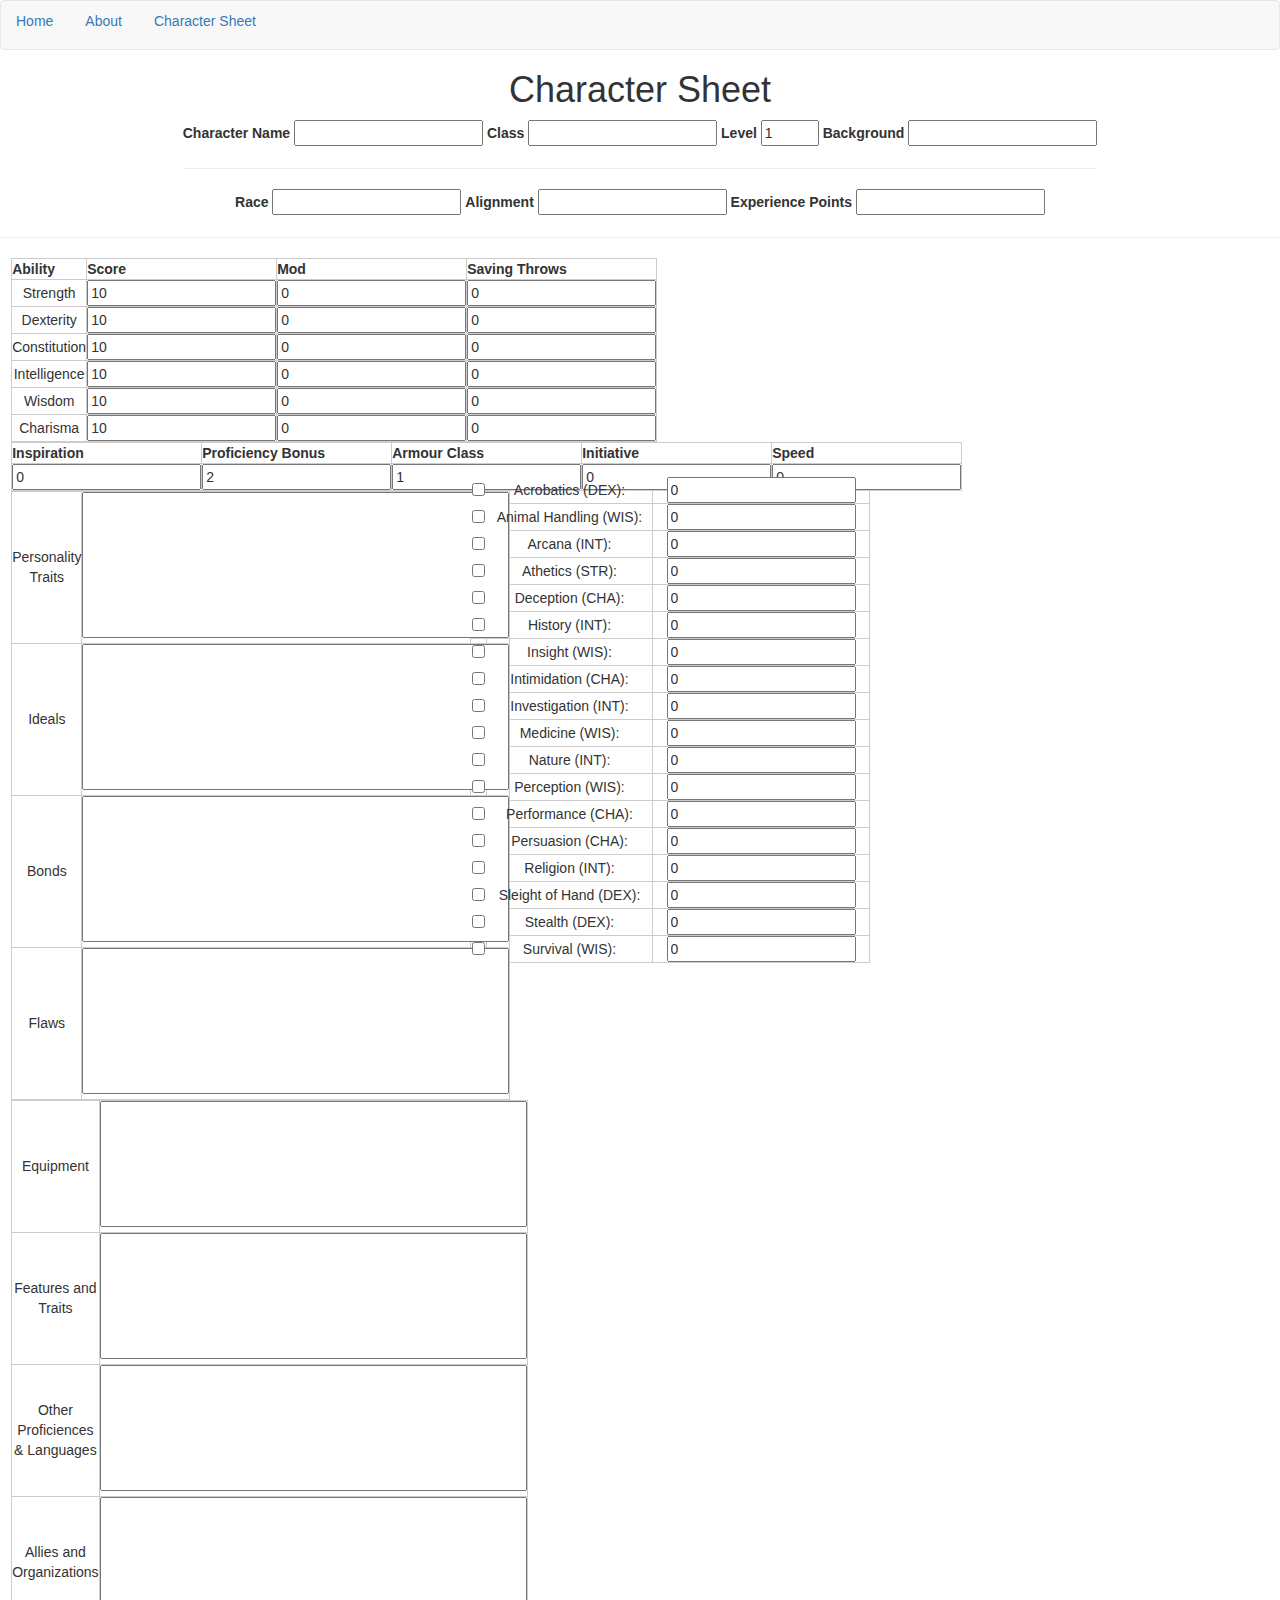
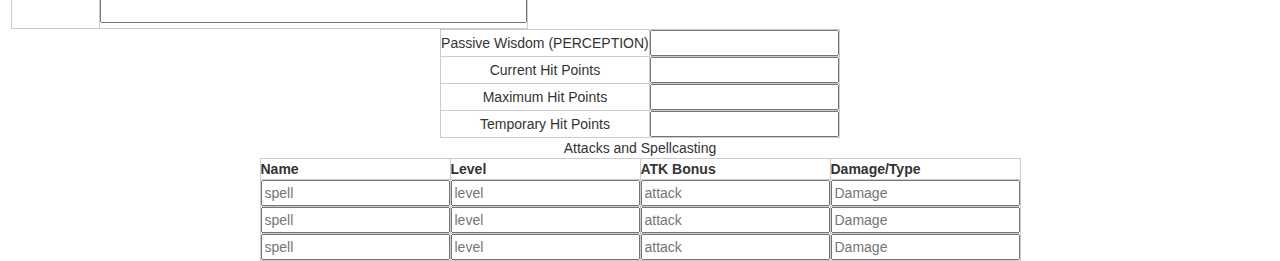
==== character.html @ 9bf05e35 "minor change" ====
<!DOCTYPE html>
<html>
    <head>
        <meta charset="utf-8">
        <meta name="viewport" content="width=device-width, initial-scale=1.0">
        <link rel="stylesheet" href="css/character.css">
        <script src="js/character.js"></script>
        <link rel="stylesheet" href="https://cdnjs.cloudflare.com/ajax/libs/twitter-bootstrap/3.3.6/css/bootstrap.min.css">
        <title>Character Sheet</title>
    </head>

    <body>

        <div class="top">
            <nav class="navbar navbar-default">
                <ul class="nav nav-pills">
                    <li><a href="index.html">Home</a></li>
                    <li><a href="about.html">About</a></li>
                    <li><a href="sheet.html">Character Sheet</a></li>
                </ul>
            </nav>
        </div>

        <h1>Character Sheet</h1>

        <form class="top-section">
            <label for="fname">Character Name</label>
            <input type="text" id="fname" name="fname">

            <label for="class">Class</label>
            <input type="text" id="class" name="class">

            <label for="Level">Level</label>
            <input type="number" id="playerLevel" min="1" max="20" value="1" onchange="playerLevelChange();">

            <label for="background">Background</label>
            <input type="text" id="background" name="background">

            <hr>

            <label for="race">Race</label>
            <input type="text" id="race" name="race">

            <label for="alignment">Alignment</label>
            <input type="text" id="alignment" name="alignment">

            <label for="exp">Experience Points</label>
            <input type="text" id="exp" name="exp">
        </form>
        <hr> 

        <div class="row">
            <div class="column">
                <table class="important-stats">
                    <!-- <caption>Skills</caption> -->
                        <tr>
                            <th>Ability</th>
                            <th>Score</th>
                            <th>Mod</th>
                            <th>Saving Throws</th>
                        </tr>
                        <tr>
                            <td>Strength</td>
                            <td><input type="number" value="10" id="strScore" onchange="updateModifiers()"></td>
                            <td><input type="number" value="0" id="strMod"></td>
                            <td><input type="number" value="0" id="strThrow"></td>
                        </tr>
                        <tr>
                            <td>Dexterity</td>
                            <td><input type="number" value="10" id="dexScore" onchange="updateModifiers()"></td>
                            <td><input type="number" value="0" id="dexMod"></td>
                            <td><input type="number" value="0" id="dexThrow"></td>
                        </tr>
                        <tr>
                            <td>Constitution</td>
                            <td><input type="number" value="10" id="conScore" onchange="updateModifiers()"></td>
                            <td><input type="number" value="0" id="conMod"></td>
                            <td><input type="number" value="0" id="conThrow"></td>
                        </tr>
                        <tr>
                            <td>Intelligence</td>
                            <td><input type="number" value="10" id="intScore" onchange="updateModifiers()"></td>
                            <td><input type="number" value="0" id="intMod"></td>
                            <td><input type="number" value="0" id="intThrow"></td>
                        </tr>
                        <tr>
                            <td>Wisdom</td>
                            <td><input type="number" value="10" id="wisScore" onchange="updateModifiers()"></td>
                            <td><input type="number" value="0" id="wisMod"></td>
                            <td><input type="number" value="0" id="wisThrow"></td>
                        </tr>
                        <tr>
                            <td>Charisma</td>
                            <td><input type="number" value="10" id="chaScore" onchange="updateModifiers()"></td>
                            <td><input type="number" value="0" id="chaMod"></td>
                            <td><input type="number" value="0" id="chaThrow"></td>
                        </tr>
                    </table>
                </div>
            </div>
        </div>

        <div class="row">
            <div class="column">
                <table class="inspiration">
                    <tr>
                        <th>Inspiration</th>
                        <th>Proficiency Bonus</th>
                        <th>Armour Class</th>
                        <th>Initiative</th>
                        <th>Speed</th>
                    </tr>
                    <tr>
                        <td><input type="number" value="0" id="inspiration" onchange="updateModifiers()"></td>
                        <td><input type="number" id="profBonus" value="2"></td>
                        <td><input type="number" min="1" id="armour" value="1"></td>
                        <td><input type="number" value="0" id="initiative"></td> <!-- same as Dex Mod-->
                        <td><input type="number" value="0" id="speed"></td>
                    </tr>
                </table>
            </div> 
        </div>
        
        <div class="row">
            <div class="column">
                <table class="personality">
                    <tr>
                        <td>Personality Traits</td>
                        <td><textarea name="person" id="person" cols="50" rows="7"></textarea></td>
                    </tr>
                    <tr>
                        <td>Ideals</td>
                        <td><textarea name="ideals" id="ideals" cols="50" rows="7"></textarea></td>
                    </tr>
                    <tr>
                        <td>Bonds</td>
                        <td><textarea name="bonds" id="bonds" cols="50" rows="7"></textarea></td>
                    </tr>
                    <tr>
                        <td>Flaws</td>
                        <td><textarea name="flaws" id="flaws" cols="50" rows="7"></textarea></td>
                    </tr>
                </table>
            </div>
        </div>

        <div class="row">
            <div class="column">
                <table class="personality">
                    <tr>
                        <td>Equipment</td>
                        <td><textarea name="equipment" id="equipment" cols="50" rows="6"></textarea></td>
                    </tr>
                    <tr>
                        <td>Features and Traits</td>
                        <td><textarea name="features" id="features" cols="50" rows="6"></textarea></td>
                    </tr>
                    <tr>
                        <td>Other Proficiences & Languages</td>
                        <td><textarea name="languages" id="languages" cols="50" rows="6"></textarea></td>
                    </tr>
                    <tr>
                        <td>Allies and Organizations</td>
                        <td><textarea name="allies" id="allies" cols="50" rows="6"></textarea></td>
                    </tr>
                </table>
            </div>
        </div>

        <div class="row">
            <div class="column">
                <table class="skills">
                    <tr>
                        <td><input type="checkbox" id="acroProf" onchange="setSkills();"></td>
                        <td>Acrobatics (DEX):</td>
                        <td><input type="number" id="acroScore" value="0"></td>
                    </tr>
                    <tr>
                        <td><input type="checkbox" id="animProf" onchange="setSkills();"></td>
                        <td>Animal Handling (WIS):</td>
                        <td><input type="number" id="animScore" value="0"></td>
                    </tr>
                    <tr>
                        <td><input type="checkbox" id="arcaProf" onchange="setSkills();"></td>
                        <td>Arcana (INT):</td>
                        <td><input type="number" id="arcaScore" value="0"></td>
                    </tr>
                    <tr>
                        <td><input type="checkbox" id="athlProf" onchange="setSkills();"></td>
                        <td>Athetics (STR):</td>
                        <td><input type="number" id="athlScore" value="0"></td>
                      </tr>
                    <tr>
                        <td><input type="checkbox" id="decProf" onchange="setSkills();"></td>
                        <td>Deception (CHA):</td>
                        <td><input type="number" id="decScore" value="0"></td>
                    </tr>
                    <tr>
                        <td><input type="checkbox" id="hisProf" onchange="setSkills();"></td>
                        <td>History (INT):</td>
                        <td><input type="number" id="hisScore" value="0"></td>
                    </tr>
                    <tr>
                        <td><input type="checkbox" id="insProf" onchange="setSkills();"></td>
                        <td>Insight (WIS):</td>
                         <td><input type="number" id="insScore" value="0"></td>
                    </tr>
                    <tr>
                        <td><input type="checkbox" id="intiProf" onchange="setSkills();"></td>
                        <td>Intimidation (CHA):</td>
                        <td><input type="number" id="intiScore" value="0"></td>
                    </tr>
                    <tr>
                        <td><input type="checkbox" id="invProf" onchange="setSkills();"></td>
                        <td>Investigation (INT):</td>
                        <td><input type="number" id="invScore" value="0"></td>
                    </tr>
                    <tr>
                        <td><input type="checkbox" id="medProf" onchange="setSkills();"></td>
                        <td>Medicine (WIS):</td>
                        <td><input type="number" id="medScore" value="0"></td>
                    </tr>
                    <tr>
                        <td><input type="checkbox" id="natProf" onchange="setSkills();"></td>
                        <td>Nature (INT):</td>
                        <td><input type="number" id="natScore" value="0"></td>
                    </tr>
                    <tr>
                        <td><input type="checkbox" id="percProf" onchange="setSkills();"></td>
                        <td>Perception (WIS):</td>
                        <td><input type="number" id="percScore" value="0"></td>
                    </tr>
                    <tr>
                        <td><input type="checkbox" id="perfProf" onchange="setSkills();"></td>
                        <td>Performance (CHA):</td>
                        <td><input type="number" id="perfScore" value="0"></td>
                    </tr>
                    <tr>
                        <td><input type="checkbox" id="persProf" onchange="setSkills();"></td>
                        <td>Persuasion (CHA):</td>
                        <td><input type="number" id="persScore" value="0"></td>
                    </tr>
                    <tr>
                        <td><input type="checkbox" id="relProf" onchange="setSkills();"></td>
                        <td>Religion (INT):</td>
                        <td><input type="number" id="relScore" value="0"></td>
                    </tr>
                    <tr>
                        <td><input type="checkbox" id="sleiProf" onchange="setSkills();"></td>
                        <td>Sleight of Hand (DEX):</td>
                        <td><input type="number" id="sleiScore" value="0"></td>
                    </tr>
                    <tr>
                        <td><input type="checkbox" id="steProf" onchange="setSkills();"></td>
                        <td>Stealth (DEX):</td>
                        <td><input type="number" id="steScore" value="0"></td>
                    </tr>
                    <tr>
                        <td><input type="checkbox" id="survProf" onchange="setSkills();"></td>
                        <td>Survival (WIS):</td>
                        <td><input type="number" id="survScore" value="0"></td>
                    </tr>
                </table>
            </div>
        </div>

        <div class="row">
            <div class="column">
                <table>
                    <tr>
                        <td>Passive Wisdom (PERCEPTION)</td>
                        <td><input type="number" class="passive" id="passive"></td>
                    </tr>
                    <tr>
                        <td>Current Hit Points</td>
                        <td><input type="number" class="current" id="current"></td>
                    </tr>
                    <tr>
                        <td>Maximum Hit Points</td>
                        <td><input type="number" class="max" id="max"></td>
                    </tr>
                    <tr>
                        <td>Temporary Hit Points</td>
                        <td><input type="number" class="temp" id="temp"></td>
                    </tr>
                </table>
            </div>
        </div>

        <div class="row">
            <div class="columm">
                <caption>Attacks and Spellcasting</caption>
                <table>
                    <tr>
                        <th>Name</th>
                        <th>Level</th>
                        <th>ATK Bonus</th>
                        <th>Damage/Type</th>
                    </tr>
                    <tr>
                        <td><input type="text" placeholder="spell" class="spellname" id="spellname"></td>
                        <td><input type="number" placeholder="level" class="level" id="level"></td>
                        <td><input type="number" placeholder="attack" class="attack" id="attack"></td>
                        <td><input type="number" placeholder="Damage" class="damage" id="damage"></td>
                    </tr>
                    <tr>
                        <td><input type="text" placeholder="spell" class="spellname" id="spellname"></td>
                        <td><input type="number" placeholder="level" class="level" id="level"></td>
                        <td><input type="number" placeholder="attack" class="attack" id="attack"></td>
                        <td><input type="number" placeholder="Damage" class="damage" id="damage"></td>
                    </tr>
                    <tr>
                        <td><input type="text" placeholder="spell" class="spellname" id="spellname"></td>
                        <td><input type="number" placeholder="level" class="level" id="level"></td>
                        <td><input type="number" placeholder="attack" class="attack" id="attack"></td>
                        <td><input type="number" placeholder="Damage" class="damage" id="damage"></td>
                    </tr>
                </table>
            </div>
        </div>
    </body>
</html>
---- css/character.css ----
body, html {
    height: 100%;
    text-align: center;
}

table {
    width: 400px;
    margin-left: auto;
    margin-right: auto;
}

th, caption {
    text-align: left;
}

table, th, td {
    border: 1px solid #ccc;
    border-collapse: collapse;
}

th, td {
    padding: 10px;
}

form {
    display:inline-block;
}

.top {
    flex: 1 1 auto;
}

.important-stats, .inspiration, .personality, .long {
    margin-left: 2%;
}

.long {
    width: 25%;
}


textarea {
    resize: none;
}

.skills {
    margin-left: 37%;
    margin-top: -88%;
}
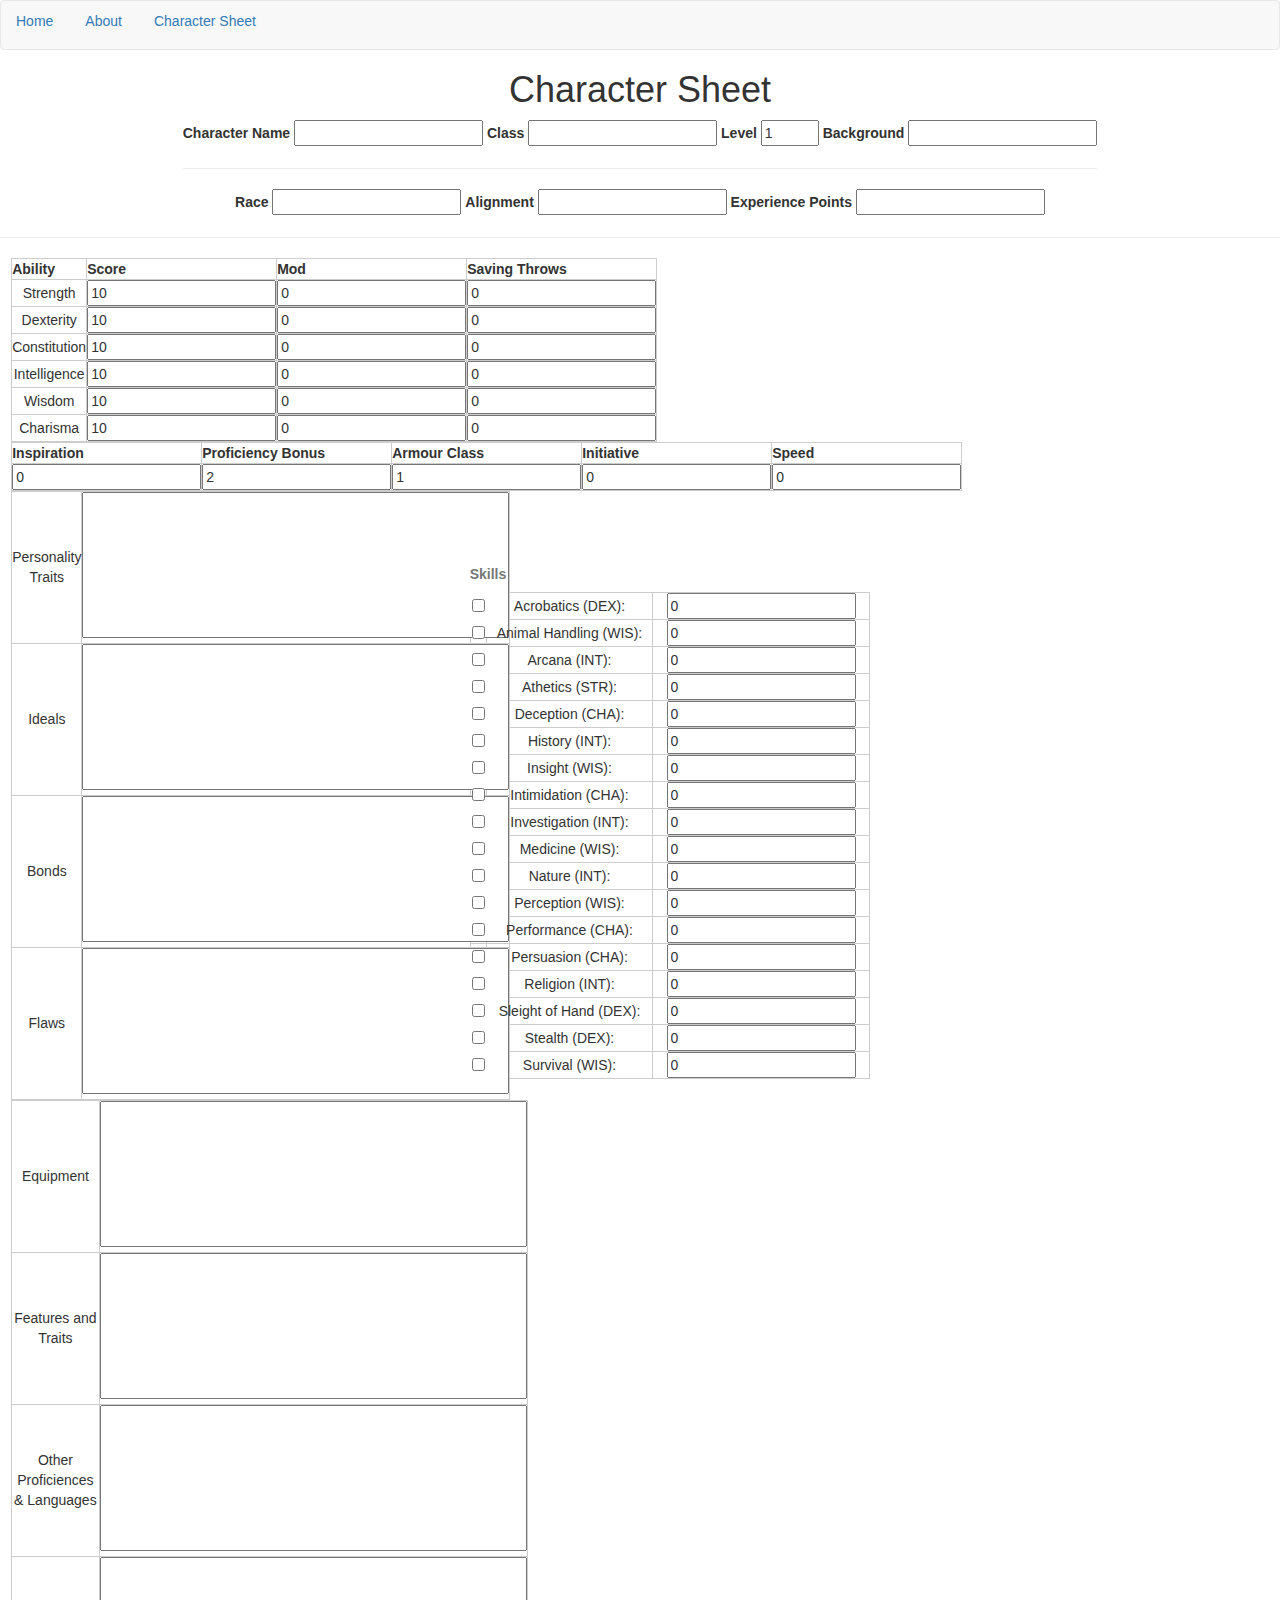
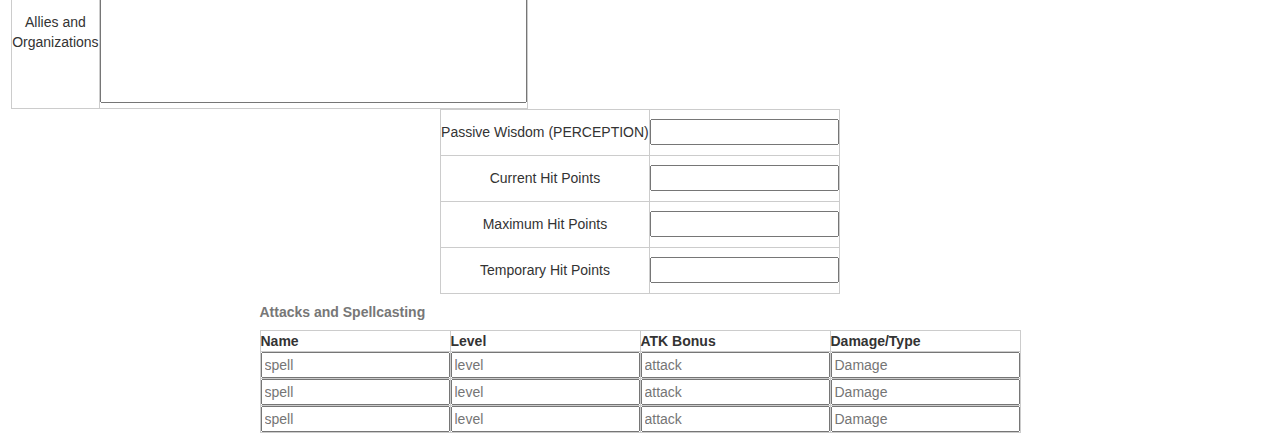
==== commit 7e8a5510: "Update character.html" ====
--- a/character.html
+++ b/character.html
@@ -16,7 +16,7 @@
                 <ul class="nav nav-pills">
                     <li><a href="index.html">Home</a></li>
                     <li><a href="about.html">About</a></li>
-                    <li><a href="sheet.html">Character Sheet</a></li>
+                    <li><a href="character.html">Character Sheet</a></li>
                 </ul>
             </nav>
         </div>
@@ -111,7 +111,7 @@
                         <th>Speed</th>
                     </tr>
                     <tr>
-                        <td><input type="number" value="0" id="inspiration" onchange="updateModifiers()"></td>
+                        <td style="width:50px"><input type="number" value="0" id="inspiration" onchange="updateModifiers()"></td>
                         <td><input type="number" id="profBonus" value="2"></td>
                         <td><input type="number" min="1" id="armour" value="1"></td>
                         <td><input type="number" value="0" id="initiative"></td> <!-- same as Dex Mod-->
@@ -146,22 +146,22 @@
 
         <div class="row">
             <div class="column">
-                <table class="personality">
+                <table class="long">
                     <tr>
                         <td>Equipment</td>
-                        <td><textarea name="equipment" id="equipment" cols="50" rows="6"></textarea></td>
+                        <td style="height:10px"><textarea name="equipment" id="equipment" cols="50" rows="7"></textarea></td>
                     </tr>
                     <tr>
                         <td>Features and Traits</td>
-                        <td><textarea name="features" id="features" cols="50" rows="6"></textarea></td>
+                        <td style="height:10px"><textarea name="features" id="features" cols="50" rows="7"></textarea></td>
                     </tr>
                     <tr>
                         <td>Other Proficiences & Languages</td>
-                        <td><textarea name="languages" id="languages" cols="50" rows="6"></textarea></td>
+                        <td><textarea name="languages" id="languages" cols="50" rows="7"></textarea></td>
                     </tr>
                     <tr>
                         <td>Allies and Organizations</td>
-                        <td><textarea name="allies" id="allies" cols="50" rows="6"></textarea></td>
+                        <td><textarea name="allies" id="allies" cols="50" rows="7"></textarea></td>
                     </tr>
                 </table>
             </div>
@@ -170,6 +170,7 @@
         <div class="row">
             <div class="column">
                 <table class="skills">
+                    <caption><b>Skills</b></caption>
                     <tr>
                         <td><input type="checkbox" id="acroProf" onchange="setSkills();"></td>
                         <td>Acrobatics (DEX):</td>
@@ -266,22 +267,22 @@
 
         <div class="row">
             <div class="column">
-                <table>
+                <table class="hits">
                     <tr>
                         <td>Passive Wisdom (PERCEPTION)</td>
-                        <td><input type="number" class="passive" id="passive"></td>
+                        <td style="height:46px"><input type="number" class="passive" id="passive"></td>
                     </tr>
                     <tr>
                         <td>Current Hit Points</td>
-                        <td><input type="number" class="current" id="current"></td>
+                        <td style="height:46px"><input type="number" class="current" id="current"></td>
                     </tr>
                     <tr>
                         <td>Maximum Hit Points</td>
-                        <td><input type="number" class="max" id="max"></td>
+                        <td style="height:46px"><input type="number" class="max" id="max"></td>
                     </tr>
                     <tr>
                         <td>Temporary Hit Points</td>
-                        <td><input type="number" class="temp" id="temp"></td>
+                        <td style="height:46px"><input type="number" class="temp" id="temp"></td>
                     </tr>
                 </table>
             </div>
@@ -289,8 +290,8 @@
 
         <div class="row">
             <div class="columm">
-                <caption>Attacks and Spellcasting</caption>
-                <table>
+                <table class="spell">
+                    <caption><b>Attacks and Spellcasting</b></caption>
                     <tr>
                         <th>Name</th>
                         <th>Level</th>
@@ -319,4 +320,4 @@
             </div>
         </div>
     </body>
-</html>+</html>
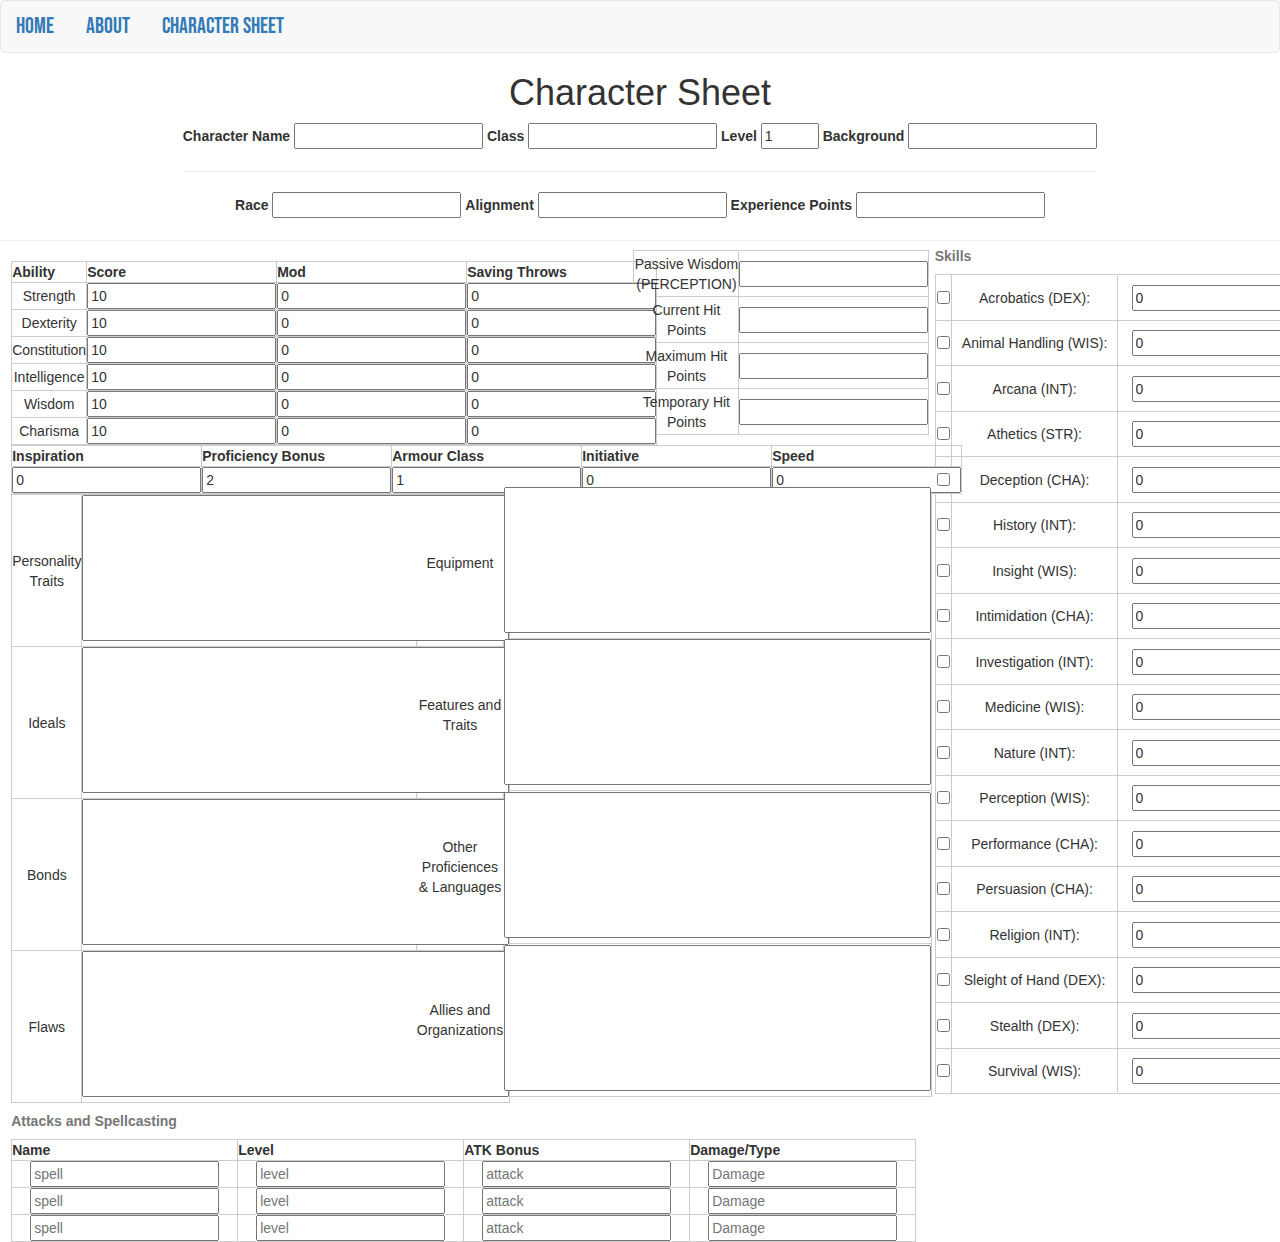
==== commit 2c3a6338: "Quiz working for acolyte" ====
--- a/character.html
+++ b/character.html
@@ -5,11 +5,13 @@
         <meta name="viewport" content="width=device-width, initial-scale=1.0">
         <link rel="stylesheet" href="css/character.css">
         <script src="js/character.js"></script>
+        <link rel="stylesheet" href="https://fonts.googleapis.com/css2?family=Bebas+Neue&family=Ubuntu+Mono&display=swap">
+
         <link rel="stylesheet" href="https://cdnjs.cloudflare.com/ajax/libs/twitter-bootstrap/3.3.6/css/bootstrap.min.css">
         <title>Character Sheet</title>
     </head>
 
-    <body>
+    <body onload="fillForm()">
 
         <div class="top">
             <nav class="navbar navbar-default">
--- a/css/character.css
+++ b/css/character.css
@@ -1,3 +1,8 @@
+@viewport {
+    width: device-width ;
+    zoom: 1.0 ;
+}
+
 body, html {
     height: 100%;
     text-align: center;
@@ -30,20 +35,42 @@
     flex: 1 1 auto;
 }
 
-.important-stats, .inspiration, .personality, .long {
+.important-stats, .inspiration, .personality, .spell {
     margin-left: 2%;
 }
 
-.long {
-    width: 25%;
+.inspiration {
+    width: 912px;
 }
 
+.long {
+    margin-right: 27.7%;
+    margin-top: -47.1%;
+    height: 611px;
+}
 
 textarea {
     resize: none;
 }
 
 .skills {
-    margin-left: 37%;
-    margin-top: -88%;
+    margin-left: 72.5%;
+    margin-top: -66%;
+    height: 820px;
 }
+
+.hits {
+    margin-left: 49.5%;
+    margin-top: -65.1%;
+    width: 296px;
+}
+
+.spell {
+    margin-top: 0%;
+    width: 905px;
+}
+
+.nav {
+    font-family: 'Bebas Neue', cursive;
+    font-size: 22px;
+}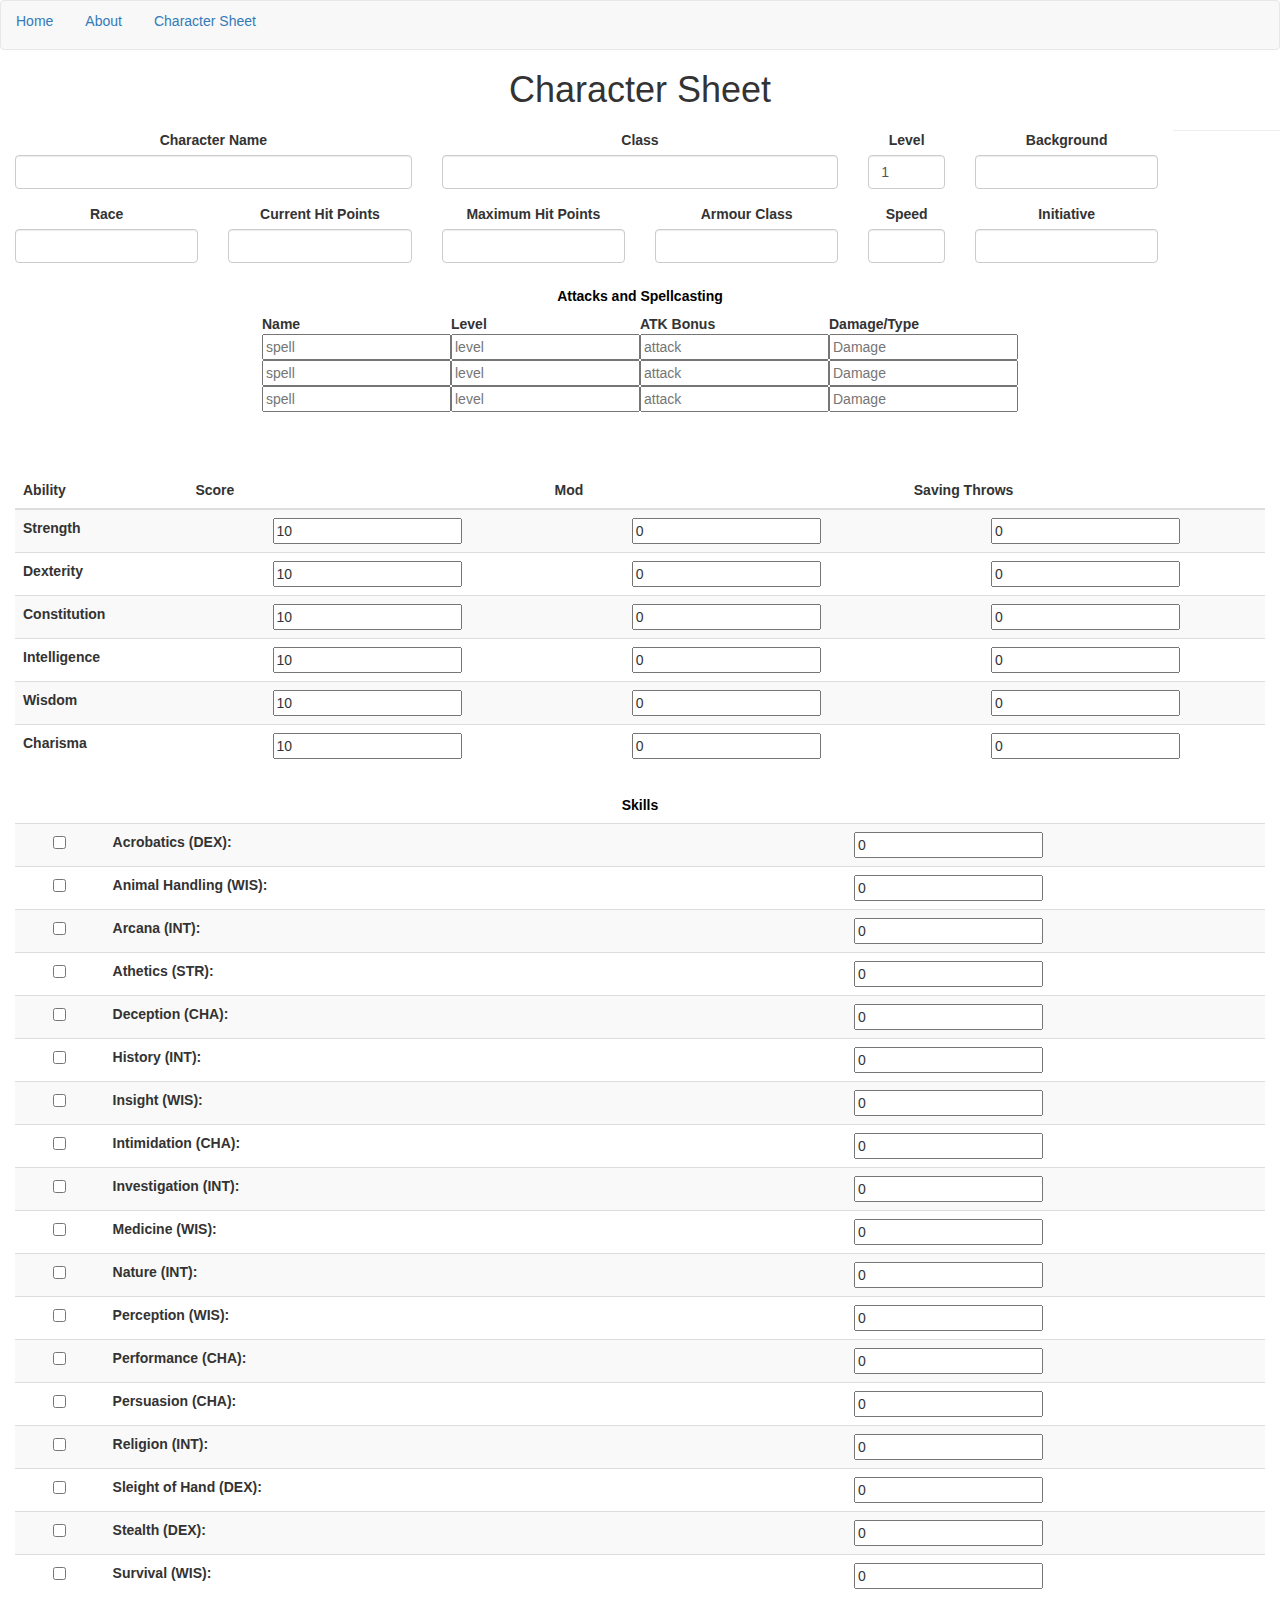
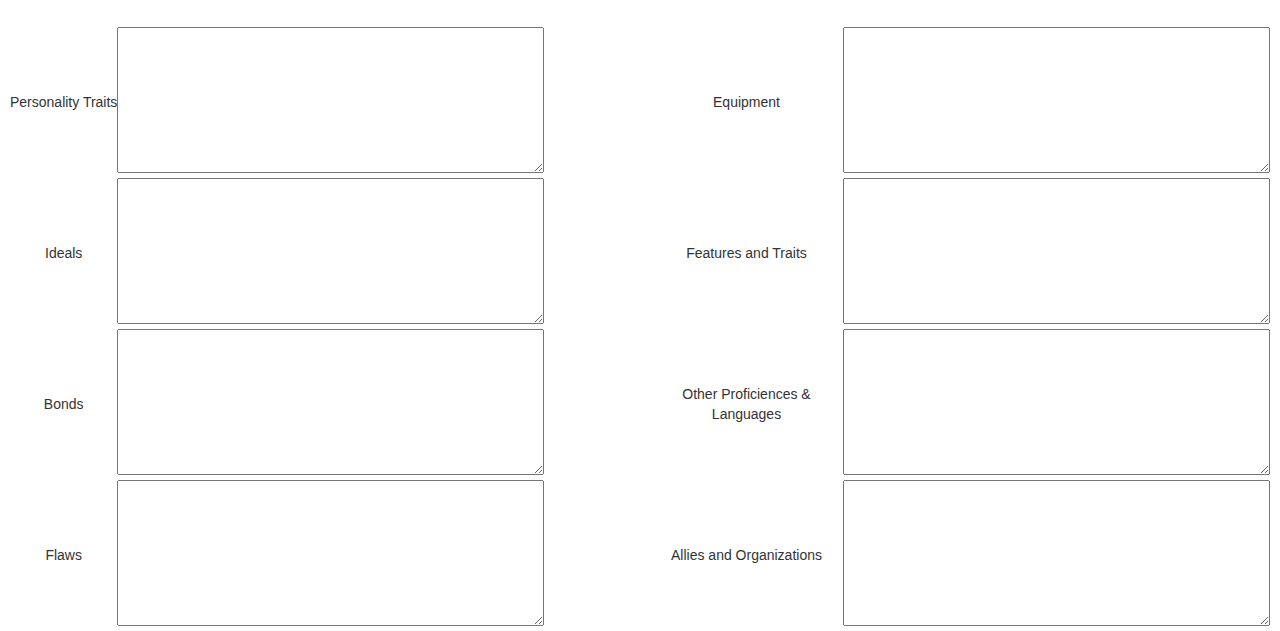
==== commit cf47fa99: "almost there" ====
--- a/character.html
+++ b/character.html
@@ -1,17 +1,20 @@
 <!DOCTYPE html>
-<html>
+<html lang="en" class="h-100">
     <head>
         <meta charset="utf-8">
         <meta name="viewport" content="width=device-width, initial-scale=1.0">
         <link rel="stylesheet" href="css/character.css">
-        <script src="js/character.js"></script>
-        <link rel="stylesheet" href="https://fonts.googleapis.com/css2?family=Bebas+Neue&family=Ubuntu+Mono&display=swap">
-
+        <script src= "https://maxcdn.bootstrapcdn.com/bootstrap/3.4.0/js/bootstrap.min.js"></script>
+        <link rel="stylesheet" href= "https://maxcdn.bootstrapcdn.com/bootstrap/3.4.0/css/bootstrap.min.css"> 
+        <script src="https://code.jquery.com/jquery-3.2.1.slim.min.js" integrity="sha384-KJ3o2DKtIkvYIK3UENzmM7KCkRr/rE9/Qpg6aAZGJwFDMVNA/GpGFF93hXpG5KkN" crossorigin="anonymous"></script>
+        <script src="https://cdnjs.cloudflare.com/ajax/libs/popper.js/1.12.9/umd/popper.min.js" integrity="sha384-ApNbgh9B+Y1QKtv3Rn7W3mgPxhU9K/ScQsAP7hUibX39j7fakFPskvXusvfa0b4Q" crossorigin="anonymous"></script>
+        <script src="https://maxcdn.bootstrapcdn.com/bootstrap/4.0.0/js/bootstrap.min.js" integrity="sha384-JZR6Spejh4U02d8jOt6vLEHfe/JQGiRRSQQxSfFWpi1MquVdAyjUar5+76PVCmYl" crossorigin="anonymous"></script>
+        <link rel="stylesheet" href="https://cdnjs.cloudflare.com/ajax/libs/font-awesome/4.7.0/css/font-awesome.min.css">
         <link rel="stylesheet" href="https://cdnjs.cloudflare.com/ajax/libs/twitter-bootstrap/3.3.6/css/bootstrap.min.css">
         <title>Character Sheet</title>
     </head>
 
-    <body onload="fillForm()">
+    <body class="h-100">
 
         <div class="top">
             <nav class="navbar navbar-default">
@@ -25,272 +28,52 @@
 
         <h1>Character Sheet</h1>
 
-        <form class="top-section">
-            <label for="fname">Character Name</label>
-            <input type="text" id="fname" name="fname">
-
-            <label for="class">Class</label>
-            <input type="text" id="class" name="class">
-
-            <label for="Level">Level</label>
-            <input type="number" id="playerLevel" min="1" max="20" value="1" onchange="playerLevelChange();">
-
-            <label for="background">Background</label>
-            <input type="text" id="background" name="background">
+        <form>
+            <div class="form-row">
+                <div class="col-md-4 form-group">
+                    <label for="fname">Character Name</label>
+                    <input type="text" class="form-control" id="fname" name="fname">
+                </div>
+                <div class="col-xs-4 form-group">
+                    <label for="class">Class</label>
+                    <input type="text" class="form-control" id="class" name="class">
+                </div>
+                <div class="col-xs-1 form-group">
+                    <label for="level">Level</label>
+                    <input type="number" class="form-control" id="class" name="class" value="1" max="20" min="1">
+                </div>
+                <div class="col-xs-2 form-group">
+                    <label for="background">Background</label>
+                    <input type="text" class="form-control" id="background" name="background">
+                </div>
+                <div class="col-xs-2 form-group">
+                    <label for="race">Race</label>
+                    <input type="text" class="form-control" id="race" name="race">
+                </div>
+                <div class="col-xs-2 form-group">
+                    <label for="current">Current Hit Points</label>
+                    <input type="number" min="0" class="form-control" id="current" name="current">
+                </div>
+                <div class="col-xs-2 form-group">
+                    <label for="max">Maximum Hit Points</label>
+                    <input type="number" min="0" class="form-control" id="max" name="max">
+                </div>
+                <div class="col-xs-2 form-group">
+                    <label for="armour">Armour Class</label>
+                    <input type="text" class="form-control" id="armour" name="amour">
+                </div>
+                <div class="col-xs-1 form-group">
+                    <label for="speed">Speed</label>
+                    <input type="number" min="0" class="form-control" id="speed" name="speed">
+                </div>
+                <div class="col-xs-2 form-group">
+                    <label for="initiative">Initiative</label>
+                    <input type="text" class="form-control" id="initiative" name="initative">
+                </div>
+            </div>
 
             <hr>
 
-            <label for="race">Race</label>
-            <input type="text" id="race" name="race">
-
-            <label for="alignment">Alignment</label>
-            <input type="text" id="alignment" name="alignment">
-
-            <label for="exp">Experience Points</label>
-            <input type="text" id="exp" name="exp">
-        </form>
-        <hr> 
-
-        <div class="row">
-            <div class="column">
-                <table class="important-stats">
-                    <!-- <caption>Skills</caption> -->
-                        <tr>
-                            <th>Ability</th>
-                            <th>Score</th>
-                            <th>Mod</th>
-                            <th>Saving Throws</th>
-                        </tr>
-                        <tr>
-                            <td>Strength</td>
-                            <td><input type="number" value="10" id="strScore" onchange="updateModifiers()"></td>
-                            <td><input type="number" value="0" id="strMod"></td>
-                            <td><input type="number" value="0" id="strThrow"></td>
-                        </tr>
-                        <tr>
-                            <td>Dexterity</td>
-                            <td><input type="number" value="10" id="dexScore" onchange="updateModifiers()"></td>
-                            <td><input type="number" value="0" id="dexMod"></td>
-                            <td><input type="number" value="0" id="dexThrow"></td>
-                        </tr>
-                        <tr>
-                            <td>Constitution</td>
-                            <td><input type="number" value="10" id="conScore" onchange="updateModifiers()"></td>
-                            <td><input type="number" value="0" id="conMod"></td>
-                            <td><input type="number" value="0" id="conThrow"></td>
-                        </tr>
-                        <tr>
-                            <td>Intelligence</td>
-                            <td><input type="number" value="10" id="intScore" onchange="updateModifiers()"></td>
-                            <td><input type="number" value="0" id="intMod"></td>
-                            <td><input type="number" value="0" id="intThrow"></td>
-                        </tr>
-                        <tr>
-                            <td>Wisdom</td>
-                            <td><input type="number" value="10" id="wisScore" onchange="updateModifiers()"></td>
-                            <td><input type="number" value="0" id="wisMod"></td>
-                            <td><input type="number" value="0" id="wisThrow"></td>
-                        </tr>
-                        <tr>
-                            <td>Charisma</td>
-                            <td><input type="number" value="10" id="chaScore" onchange="updateModifiers()"></td>
-                            <td><input type="number" value="0" id="chaMod"></td>
-                            <td><input type="number" value="0" id="chaThrow"></td>
-                        </tr>
-                    </table>
-                </div>
-            </div>
-        </div>
-
-        <div class="row">
-            <div class="column">
-                <table class="inspiration">
-                    <tr>
-                        <th>Inspiration</th>
-                        <th>Proficiency Bonus</th>
-                        <th>Armour Class</th>
-                        <th>Initiative</th>
-                        <th>Speed</th>
-                    </tr>
-                    <tr>
-                        <td style="width:50px"><input type="number" value="0" id="inspiration" onchange="updateModifiers()"></td>
-                        <td><input type="number" id="profBonus" value="2"></td>
-                        <td><input type="number" min="1" id="armour" value="1"></td>
-                        <td><input type="number" value="0" id="initiative"></td> <!-- same as Dex Mod-->
-                        <td><input type="number" value="0" id="speed"></td>
-                    </tr>
-                </table>
-            </div> 
-        </div>
-        
-        <div class="row">
-            <div class="column">
-                <table class="personality">
-                    <tr>
-                        <td>Personality Traits</td>
-                        <td><textarea name="person" id="person" cols="50" rows="7"></textarea></td>
-                    </tr>
-                    <tr>
-                        <td>Ideals</td>
-                        <td><textarea name="ideals" id="ideals" cols="50" rows="7"></textarea></td>
-                    </tr>
-                    <tr>
-                        <td>Bonds</td>
-                        <td><textarea name="bonds" id="bonds" cols="50" rows="7"></textarea></td>
-                    </tr>
-                    <tr>
-                        <td>Flaws</td>
-                        <td><textarea name="flaws" id="flaws" cols="50" rows="7"></textarea></td>
-                    </tr>
-                </table>
-            </div>
-        </div>
-
-        <div class="row">
-            <div class="column">
-                <table class="long">
-                    <tr>
-                        <td>Equipment</td>
-                        <td style="height:10px"><textarea name="equipment" id="equipment" cols="50" rows="7"></textarea></td>
-                    </tr>
-                    <tr>
-                        <td>Features and Traits</td>
-                        <td style="height:10px"><textarea name="features" id="features" cols="50" rows="7"></textarea></td>
-                    </tr>
-                    <tr>
-                        <td>Other Proficiences & Languages</td>
-                        <td><textarea name="languages" id="languages" cols="50" rows="7"></textarea></td>
-                    </tr>
-                    <tr>
-                        <td>Allies and Organizations</td>
-                        <td><textarea name="allies" id="allies" cols="50" rows="7"></textarea></td>
-                    </tr>
-                </table>
-            </div>
-        </div>
-
-        <div class="row">
-            <div class="column">
-                <table class="skills">
-                    <caption><b>Skills</b></caption>
-                    <tr>
-                        <td><input type="checkbox" id="acroProf" onchange="setSkills();"></td>
-                        <td>Acrobatics (DEX):</td>
-                        <td><input type="number" id="acroScore" value="0"></td>
-                    </tr>
-                    <tr>
-                        <td><input type="checkbox" id="animProf" onchange="setSkills();"></td>
-                        <td>Animal Handling (WIS):</td>
-                        <td><input type="number" id="animScore" value="0"></td>
-                    </tr>
-                    <tr>
-                        <td><input type="checkbox" id="arcaProf" onchange="setSkills();"></td>
-                        <td>Arcana (INT):</td>
-                        <td><input type="number" id="arcaScore" value="0"></td>
-                    </tr>
-                    <tr>
-                        <td><input type="checkbox" id="athlProf" onchange="setSkills();"></td>
-                        <td>Athetics (STR):</td>
-                        <td><input type="number" id="athlScore" value="0"></td>
-                      </tr>
-                    <tr>
-                        <td><input type="checkbox" id="decProf" onchange="setSkills();"></td>
-                        <td>Deception (CHA):</td>
-                        <td><input type="number" id="decScore" value="0"></td>
-                    </tr>
-                    <tr>
-                        <td><input type="checkbox" id="hisProf" onchange="setSkills();"></td>
-                        <td>History (INT):</td>
-                        <td><input type="number" id="hisScore" value="0"></td>
-                    </tr>
-                    <tr>
-                        <td><input type="checkbox" id="insProf" onchange="setSkills();"></td>
-                        <td>Insight (WIS):</td>
-                         <td><input type="number" id="insScore" value="0"></td>
-                    </tr>
-                    <tr>
-                        <td><input type="checkbox" id="intiProf" onchange="setSkills();"></td>
-                        <td>Intimidation (CHA):</td>
-                        <td><input type="number" id="intiScore" value="0"></td>
-                    </tr>
-                    <tr>
-                        <td><input type="checkbox" id="invProf" onchange="setSkills();"></td>
-                        <td>Investigation (INT):</td>
-                        <td><input type="number" id="invScore" value="0"></td>
-                    </tr>
-                    <tr>
-                        <td><input type="checkbox" id="medProf" onchange="setSkills();"></td>
-                        <td>Medicine (WIS):</td>
-                        <td><input type="number" id="medScore" value="0"></td>
-                    </tr>
-                    <tr>
-                        <td><input type="checkbox" id="natProf" onchange="setSkills();"></td>
-                        <td>Nature (INT):</td>
-                        <td><input type="number" id="natScore" value="0"></td>
-                    </tr>
-                    <tr>
-                        <td><input type="checkbox" id="percProf" onchange="setSkills();"></td>
-                        <td>Perception (WIS):</td>
-                        <td><input type="number" id="percScore" value="0"></td>
-                    </tr>
-                    <tr>
-                        <td><input type="checkbox" id="perfProf" onchange="setSkills();"></td>
-                        <td>Performance (CHA):</td>
-                        <td><input type="number" id="perfScore" value="0"></td>
-                    </tr>
-                    <tr>
-                        <td><input type="checkbox" id="persProf" onchange="setSkills();"></td>
-                        <td>Persuasion (CHA):</td>
-                        <td><input type="number" id="persScore" value="0"></td>
-                    </tr>
-                    <tr>
-                        <td><input type="checkbox" id="relProf" onchange="setSkills();"></td>
-                        <td>Religion (INT):</td>
-                        <td><input type="number" id="relScore" value="0"></td>
-                    </tr>
-                    <tr>
-                        <td><input type="checkbox" id="sleiProf" onchange="setSkills();"></td>
-                        <td>Sleight of Hand (DEX):</td>
-                        <td><input type="number" id="sleiScore" value="0"></td>
-                    </tr>
-                    <tr>
-                        <td><input type="checkbox" id="steProf" onchange="setSkills();"></td>
-                        <td>Stealth (DEX):</td>
-                        <td><input type="number" id="steScore" value="0"></td>
-                    </tr>
-                    <tr>
-                        <td><input type="checkbox" id="survProf" onchange="setSkills();"></td>
-                        <td>Survival (WIS):</td>
-                        <td><input type="number" id="survScore" value="0"></td>
-                    </tr>
-                </table>
-            </div>
-        </div>
-
-        <div class="row">
-            <div class="column">
-                <table class="hits">
-                    <tr>
-                        <td>Passive Wisdom (PERCEPTION)</td>
-                        <td style="height:46px"><input type="number" class="passive" id="passive"></td>
-                    </tr>
-                    <tr>
-                        <td>Current Hit Points</td>
-                        <td style="height:46px"><input type="number" class="current" id="current"></td>
-                    </tr>
-                    <tr>
-                        <td>Maximum Hit Points</td>
-                        <td style="height:46px"><input type="number" class="max" id="max"></td>
-                    </tr>
-                    <tr>
-                        <td>Temporary Hit Points</td>
-                        <td style="height:46px"><input type="number" class="temp" id="temp"></td>
-                    </tr>
-                </table>
-            </div>
-        </div>
-
-        <div class="row">
             <div class="columm">
                 <table class="spell">
                     <caption><b>Attacks and Spellcasting</b></caption>
@@ -320,6 +103,207 @@
                     </tr>
                 </table>
             </div>
+        </form>
+    
+        <br>
+        <br>
+        <br>
+
+       
+        <div class="container-fluid">
+            <div class="table-responsive">
+                <table class="table table-border table-hover table-sm table-striped m-10px">
+                    <thead>
+                        <tr>
+                            <th scope="col">Ability</th>
+                            <th scope="col">Score</th>
+                            <th scope="col">Mod</th>
+                            <th scope="col">Saving Throws</th>
+                        </tr>
+                    </thead>
+                    <tbody>
+                        <tr>
+                            <th scope="row">Strength</th>
+                            <td><input type="number" value="10" id="strScore" onchange="updateModifiers()"></td>
+                            <td><input type="number" value="0" id="strMod"></td>
+                            <td><input type="number" value="0" id="strThrow"></td>
+                        </tr>
+                        <tr>
+                            <th scope="row">Dexterity</th>
+                            <td><input type="number" value="10" id="dexScore" onchange="updateModifiers()"></td>
+                            <td><input type="number" value="0" id="dexMod"></td>
+                            <td><input type="number" value="0" id="dexThrow"></td>
+                        </tr>
+                        <tr>
+                            <th scope="row">Constitution</th>
+                            <td><input type="number" value="10" id="conScore" onchange="updateModifiers()"></td>
+                            <td><input type="number" value="0" id="conMod"></td>
+                            <td><input type="number" value="0" id="conThrow"></td>
+                        </tr>
+                        <tr>
+                            <th scope="row">Intelligence</th>
+                            <td><input type="number" value="10" id="intScore" onchange="updateModifiers()"></td>
+                            <td><input type="number" value="0" id="intMod"></td>
+                            <td><input type="number" value="0" id="intThrow"></td>
+                        </tr>
+                        <tr>
+                            <th scope="row">Wisdom</th>
+                            <td><input type="number" value="10" id="wisScore" onchange="updateModifiers()"></td>
+                            <td><input type="number" value="0" id="wisMod"></td>
+                            <td><input type="number" value="0" id="wisThrow"></td>
+                        </tr>
+                        <tr>
+                            <th scope="row">Charisma</th>
+                            <td><input type="number" value="10" id="chaScore" onchange="updateModifiers()"></td>
+                            <td><input type="number" value="0" id="chaMod"></td>
+                            <td><input type="number" value="0" id="chaThrow"></td>
+                        </tr>
+                    </tbody>
+                </table>
+            </div>
+        </div>
+
+        <div class="container-fluid">
+            <div class="table-responsive">
+                <table class="table table-border table-hover table-sm table-striped skills">
+                    <caption><b>Skills</b></caption>
+                    <tr>
+                        <td><input type="checkbox" id="acroProf" onchange="setSkills();"></td>
+                        <th scope="row">Acrobatics (DEX):</th>
+                        <td><input type="number" id="acroScore" value="0"></td>
+                    </tr>
+                    <tr>
+                        <td><input type="checkbox" id="animProf" onchange="setSkills();"></td>
+                        <th scope="row">Animal Handling (WIS):</td>
+                        <td><input type="number" id="animScore" value="0"></td>
+                    </tr>
+                    <tr>
+                        <td><input type="checkbox" id="arcaProf" onchange="setSkills();"></td>
+                        <th scope="row">Arcana (INT):</th>
+                        <td><input type="number" id="arcaScore" value="0"></td>
+                    </tr>
+                    <tr>
+                        <td><input type="checkbox" id="athlProf" onchange="setSkills();"></td>
+                        <th scope="row">Athetics (STR):</th>
+                        <td><input type="number" id="athlScore" value="0"></td>
+                      </tr>
+                    <tr>
+                        <td><input type="checkbox" id="decProf" onchange="setSkills();"></td>
+                        <th scope="row">Deception (CHA):</th>
+                        <td><input type="number" id="decScore" value="0"></td>
+                    </tr>
+                    <tr>
+                        <td><input type="checkbox" id="hisProf" onchange="setSkills();"></td>
+                        <th scope="row">History (INT):</th>
+                        <td><input type="number" id="hisScore" value="0"></td>
+                    </tr>
+                    <tr>
+                        <td><input type="checkbox" id="insProf" onchange="setSkills();"></td>
+                        <th scope="row">Insight (WIS):</th>
+                         <td><input type="number" id="insScore" value="0"></td>
+                    </tr>
+                    <tr>
+                        <td><input type="checkbox" id="intiProf" onchange="setSkills();"></td>
+                        <th scope="row">Intimidation (CHA):</th>
+                        <td><input type="number" id="intiScore" value="0"></td>
+                    </tr>
+                    <tr>
+                        <td><input type="checkbox" id="invProf" onchange="setSkills();"></td>
+                        <th scope="row">Investigation (INT):</th>
+                        <td><input type="number" id="invScore" value="0"></td>
+                    </tr>
+                    <tr>
+                        <td><input type="checkbox" id="medProf" onchange="setSkills();"></td>
+                        <th scope="row">Medicine (WIS):</th>
+                        <td><input type="number" id="medScore" value="0"></td>
+                    </tr>
+                    <tr>
+                        <td><input type="checkbox" id="natProf" onchange="setSkills();"></td>
+                        <th scope="row">Nature (INT):</th>
+                        <td><input type="number" id="natScore" value="0"></td>
+                    </tr>
+                    <tr>
+                        <td><input type="checkbox" id="percProf" onchange="setSkills();"></td>
+                        <th scope="row">Perception (WIS):</th>
+                        <td><input type="number" id="percScore" value="0"></td>
+                    </tr>
+                    <tr>
+                        <td><input type="checkbox" id="perfProf" onchange="setSkills();"></td>
+                        <th scope="row">Performance (CHA):</th>
+                        <td><input type="number" id="perfScore" value="0"></td>
+                    </tr>
+                    <tr>
+                        <td><input type="checkbox" id="persProf" onchange="setSkills();"></td>
+                        <th scope="row">Persuasion (CHA):</th>
+                        <td><input type="number" id="persScore" value="0"></td>
+                    </tr>
+                    <tr>
+                        <td><input type="checkbox" id="relProf" onchange="setSkills();"></td>
+                        <th scope="row">Religion (INT):</th>
+                        <td><input type="number" id="relScore" value="0"></td>
+                    </tr>
+                    <tr>
+                        <td><input type="checkbox" id="sleiProf" onchange="setSkills();"></td>
+                        <th scope="row">Sleight of Hand (DEX):</th>
+                        <td><input type="number" id="sleiScore" value="0"></td>
+                    </tr>
+                    <tr>
+                        <td><input type="checkbox" id="steProf" onchange="setSkills();"></td>
+                        <th scope="row">Stealth (DEX):</th>
+                        <td><input type="number" id="steScore" value="0"></td>
+                    </tr>
+                    <tr>
+                        <td><input type="checkbox" id="survProf" onchange="setSkills();"></td>
+                        <th scope="row">Survival (WIS):</th>
+                        <td><input type="number" id="survScore" value="0"></td>
+                    </tr>
+                </table>
+            </div>
+        </div>
+
+        <div class="rows">
+            <div class="columns">
+                <table class="personality">
+                    <tr>
+                        <td>Personality Traits</td>
+                        <td><textarea name="person" id="person" cols="50" rows="7"></textarea></td>
+                    </tr>
+                    <tr>
+                        <td>Ideals</td>
+                        <td><textarea name="ideals" id="ideals" cols="50" rows="7"></textarea></td>
+                    </tr>
+                    <tr>
+                        <td>Bonds</td>
+                        <td><textarea name="bonds" id="bonds" cols="50" rows="7"></textarea></td>
+                    </tr>
+                    <tr>
+                        <td>Flaws</td>
+                        <td><textarea name="flaws" id="flaws" cols="50" rows="7"></textarea></td>
+                    </tr>
+                </table>
+            </div>
+            
+            <div class="columns">
+                <table class="long">
+                    <tr>
+                        <td>Equipment</td>
+                        <td style="height:10px"><textarea name="equipment" id="equipment" cols="50" rows="7"></textarea></td>
+                    </tr>
+                    <tr>
+                        <td>Features and Traits</td>
+                        <td style="height:10px"><textarea name="features" id="features" cols="50" rows="7"></textarea></td>
+                    </tr>
+                    <tr>
+                        <td>Other Proficiences & Languages</td>
+                        <td><textarea name="languages" id="languages" cols="50" rows="7"></textarea></td>
+                    </tr>
+                    <tr>
+                        <td>Allies and Organizations</td>
+                        <td><textarea name="allies" id="allies" cols="50" rows="7"></textarea></td>
+                    </tr>
+                </table>
+            </div>
         </div>
     </body>
-</html>
+    <script src="js/character.js"></script>
+</html>--- a/css/character.css
+++ b/css/character.css
@@ -3,12 +3,44 @@
     zoom: 1.0 ;
 }
 
-body, html {
-    height: 100%;
+body, h1 {
     text-align: center;
 }
 
-table {
+.form {
+    display: inline-block;
+    margin-right: auto;
+    margin-left: auto;
+}
+
+.m-10px {
+    margin-right: auto;
+    text-align: center;
+}
+
+.container-fluid {
+    margin-left: auto;
+}
+
+.skills caption {
+    text-align: center;
+    color: black;
+}
+
+.columns {
+    float: left;
+    width: 50%;
+    padding: 10px;
+    height: 300px; /* Should be removed. Only for demonstration */
+}
+  
+.rows:after {
+    content: "";
+    display: table;
+    clear: both;
+}
+
+/*table {
     width: 400px;
     margin-left: auto;
     margin-right: auto;
@@ -25,52 +57,305 @@
 
 th, td {
     padding: 10px;
-}
-
-form {
-    display:inline-block;
-}
+}*/
 
 .top {
     flex: 1 1 auto;
 }
 
-.important-stats, .inspiration, .personality, .spell {
-    margin-left: 2%;
-}
-
-.inspiration {
-    width: 912px;
-}
-
-.long {
-    margin-right: 27.7%;
-    margin-top: -47.1%;
-    height: 611px;
-}
-
-textarea {
-    resize: none;
-}
-
-.skills {
-    margin-left: 72.5%;
-    margin-top: -66%;
-    height: 820px;
-}
-
-.hits {
-    margin-left: 49.5%;
-    margin-top: -65.1%;
-    width: 296px;
-}
-
 .spell {
-    margin-top: 0%;
-    width: 905px;
-}
-
-.nav {
-    font-family: 'Bebas Neue', cursive;
-    font-size: 22px;
-}+    margin-right: auto;
+    margin-left: auto;
+}
+
+.spell caption {
+    text-align: center;
+    color: black;;
+}
+
+/*<form class="top-section">
+            <label for="fname">Character Name</label>
+            <input type="text" id="fname" name="fname">
+
+            <label for="class">Class</label>
+            <input type="text" id="class" name="class">
+
+            <label for="Level">Level</label>
+            <input type="number" id="playerLevel" min="1" max="20" value="1" onchange="playerLevelChange();">
+
+            <label for="background">Background</label>
+            <input type="text" id="background" name="background">
+
+            <hr>
+
+            <label for="race">Race</label>
+            <input type="text" id="race" name="race">
+
+            <label for="alignment">Alignment</label>
+            <input type="text" id="alignment" name="alignment">
+
+            <label for="exp">Experience Points</label>
+            <input type="text" id="exp" name="exp">
+
+            <hr>
+
+            <label for="currentPoints">Current Hit Points</label>
+            <input type="number" id="current" name="current">
+
+            <label for="maxPoints">Maximum Hit Points</label>
+            <input type="number" id="max" name="max">
+
+            <hr>
+
+            <label for="profBonus">Proficiency Bonus</label>
+            <input type="number" value="1" min="1" id="profBonus" max="20" name="profBonus">
+
+            <label for="armour">Armour</label>
+            <input type="number" id="armour" name="armour">
+
+            <label for="speed">Speed</label>
+            <input type="number" id="speed" name="speed">
+        </form>
+        <hr> 
+
+        <div class="row">
+            <div class="column">
+                <table class="important-stats">
+                    <!-- <caption>Skills</caption> -->
+                        <tr>
+                            <th>Ability</th>
+                            <th>Score</th>
+                            <th>Mod</th>
+                            <th>Saving Throws</th>
+                        </tr>
+                        <tr>
+                            <td>Strength</td>
+                            <td><input type="number" value="10" id="strScore" onchange="updateModifiers()"></td>
+                            <td><input type="number" value="0" id="strMod"></td>
+                            <td><input type="number" value="0" id="strThrow"></td>
+                        </tr>
+                        <tr>
+                            <td>Dexterity</td>
+                            <td><input type="number" value="10" id="dexScore" onchange="updateModifiers()"></td>
+                            <td><input type="number" value="0" id="dexMod"></td>
+                            <td><input type="number" value="0" id="dexThrow"></td>
+                        </tr>
+                        <tr>
+                            <td>Constitution</td>
+                            <td><input type="number" value="10" id="conScore" onchange="updateModifiers()"></td>
+                            <td><input type="number" value="0" id="conMod"></td>
+                            <td><input type="number" value="0" id="conThrow"></td>
+                        </tr>
+                        <tr>
+                            <td>Intelligence</td>
+                            <td><input type="number" value="10" id="intScore" onchange="updateModifiers()"></td>
+                            <td><input type="number" value="0" id="intMod"></td>
+                            <td><input type="number" value="0" id="intThrow"></td>
+                        </tr>
+                        <tr>
+                            <td>Wisdom</td>
+                            <td><input type="number" value="10" id="wisScore" onchange="updateModifiers()"></td>
+                            <td><input type="number" value="0" id="wisMod"></td>
+                            <td><input type="number" value="0" id="wisThrow"></td>
+                        </tr>
+                        <tr>
+                            <td>Charisma</td>
+                            <td><input type="number" value="10" id="chaScore" onchange="updateModifiers()"></td>
+                            <td><input type="number" value="0" id="chaMod"></td>
+                            <td><input type="number" value="0" id="chaThrow"></td>
+                        </tr>
+                    </table>
+                </div>
+            </div>
+        </div>
+
+        <div class="row">
+            <div class="column">
+                <table class="personality">
+                    <tr>
+                        <td>Personality Traits</td>
+                        <td><textarea name="person" id="person" cols="50" rows="7"></textarea></td>
+                    </tr>
+                    <tr>
+                        <td>Ideals</td>
+                        <td><textarea name="ideals" id="ideals" cols="50" rows="7"></textarea></td>
+                    </tr>
+                    <tr>
+                        <td>Bonds</td>
+                        <td><textarea name="bonds" id="bonds" cols="50" rows="7"></textarea></td>
+                    </tr>
+                    <tr>
+                        <td>Flaws</td>
+                        <td><textarea name="flaws" id="flaws" cols="50" rows="7"></textarea></td>
+                    </tr>
+                </table>
+            </div>
+        </div>
+
+        <div class="row">
+            <div class="column">
+                <table class="long">
+                    <tr>
+                        <td>Equipment</td>
+                        <td style="height:10px"><textarea name="equipment" id="equipment" cols="50" rows="7"></textarea></td>
+                    </tr>
+                    <tr>
+                        <td>Features and Traits</td>
+                        <td style="height:10px"><textarea name="features" id="features" cols="50" rows="7"></textarea></td>
+                    </tr>
+                    <tr>
+                        <td>Other Proficiences & Languages</td>
+                        <td><textarea name="languages" id="languages" cols="50" rows="7"></textarea></td>
+                    </tr>
+                    <tr>
+                        <td>Allies and Organizations</td>
+                        <td><textarea name="allies" id="allies" cols="50" rows="7"></textarea></td>
+                    </tr>
+                </table>
+            </div>
+        </div>
+
+        <div class="row">
+            <div class="column">
+                <table class="skills">
+                    <caption><b>Skills</b></caption>
+                    <tr>
+                        <td><input type="checkbox" id="acroProf" onchange="setSkills();"></td>
+                        <td>Acrobatics (DEX):</td>
+                        <td><input type="number" id="acroScore" value="0"></td>
+                    </tr>
+                    <tr>
+                        <td><input type="checkbox" id="animProf" onchange="setSkills();"></td>
+                        <td>Animal Handling (WIS):</td>
+                        <td><input type="number" id="animScore" value="0"></td>
+                    </tr>
+                    <tr>
+                        <td><input type="checkbox" id="arcaProf" onchange="setSkills();"></td>
+                        <td>Arcana (INT):</td>
+                        <td><input type="number" id="arcaScore" value="0"></td>
+                    </tr>
+                    <tr>
+                        <td><input type="checkbox" id="athlProf" onchange="setSkills();"></td>
+                        <td>Athetics (STR):</td>
+                        <td><input type="number" id="athlScore" value="0"></td>
+                      </tr>
+                    <tr>
+                        <td><input type="checkbox" id="decProf" onchange="setSkills();"></td>
+                        <td>Deception (CHA):</td>
+                        <td><input type="number" id="decScore" value="0"></td>
+                    </tr>
+                    <tr>
+                        <td><input type="checkbox" id="hisProf" onchange="setSkills();"></td>
+                        <td>History (INT):</td>
+                        <td><input type="number" id="hisScore" value="0"></td>
+                    </tr>
+                    <tr>
+                        <td><input type="checkbox" id="insProf" onchange="setSkills();"></td>
+                        <td>Insight (WIS):</td>
+                         <td><input type="number" id="insScore" value="0"></td>
+                    </tr>
+                    <tr>
+                        <td><input type="checkbox" id="intiProf" onchange="setSkills();"></td>
+                        <td>Intimidation (CHA):</td>
+                        <td><input type="number" id="intiScore" value="0"></td>
+                    </tr>
+                    <tr>
+                        <td><input type="checkbox" id="invProf" onchange="setSkills();"></td>
+                        <td>Investigation (INT):</td>
+                        <td><input type="number" id="invScore" value="0"></td>
+                    </tr>
+                    <tr>
+                        <td><input type="checkbox" id="medProf" onchange="setSkills();"></td>
+                        <td>Medicine (WIS):</td>
+                        <td><input type="number" id="medScore" value="0"></td>
+                    </tr>
+                    <tr>
+                        <td><input type="checkbox" id="natProf" onchange="setSkills();"></td>
+                        <td>Nature (INT):</td>
+                        <td><input type="number" id="natScore" value="0"></td>
+                    </tr>
+                    <tr>
+                        <td><input type="checkbox" id="percProf" onchange="setSkills();"></td>
+                        <td>Perception (WIS):</td>
+                        <td><input type="number" id="percScore" value="0"></td>
+                    </tr>
+                    <tr>
+                        <td><input type="checkbox" id="perfProf" onchange="setSkills();"></td>
+                        <td>Performance (CHA):</td>
+                        <td><input type="number" id="perfScore" value="0"></td>
+                    </tr>
+                    <tr>
+                        <td><input type="checkbox" id="persProf" onchange="setSkills();"></td>
+                        <td>Persuasion (CHA):</td>
+                        <td><input type="number" id="persScore" value="0"></td>
+                    </tr>
+                    <tr>
+                        <td><input type="checkbox" id="relProf" onchange="setSkills();"></td>
+                        <td>Religion (INT):</td>
+                        <td><input type="number" id="relScore" value="0"></td>
+                    </tr>
+                    <tr>
+                        <td><input type="checkbox" id="sleiProf" onchange="setSkills();"></td>
+                        <td>Sleight of Hand (DEX):</td>
+                        <td><input type="number" id="sleiScore" value="0"></td>
+                    </tr>
+                    <tr>
+                        <td><input type="checkbox" id="steProf" onchange="setSkills();"></td>
+                        <td>Stealth (DEX):</td>
+                        <td><input type="number" id="steScore" value="0"></td>
+                    </tr>
+                    <tr>
+                        <td><input type="checkbox" id="survProf" onchange="setSkills();"></td>
+                        <td>Survival (WIS):</td>
+                        <td><input type="number" id="survScore" value="0"></td>
+                    </tr>
+                </table>
+            </div>
+        </div>
+
+        <div class="row">
+            <div class="column">
+                <table class="hits">
+                    <tr>
+                        <td>Maximum Hit Points</td>
+                        <td style="height:46px"><input type="number" class="max" id="max"></td>
+                    </tr>
+                    <tr>
+                        <td>Temporary Hit Points</td>
+                        <td style="height:46px"><input type="number" class="temp" id="temp"></td>
+                    </tr>
+                </table>
+            </div>
+        </div>
+
+        <div class="row">
+            <div class="columm">
+                <table class="spell">
+                    <caption><b>Attacks and Spellcasting</b></caption>
+                    <tr>
+                        <th>Name</th>
+                        <th>Level</th>
+                        <th>ATK Bonus</th>
+                        <th>Damage/Type</th>
+                    </tr>
+                    <tr>
+                        <td><input type="text" placeholder="spell" class="spellname" id="spellname"></td>
+                        <td><input type="number" placeholder="level" class="level" id="level"></td>
+                        <td><input type="number" placeholder="attack" class="attack" id="attack"></td>
+                        <td><input type="number" placeholder="Damage" class="damage" id="damage"></td>
+                    </tr>
+                    <tr>
+                        <td><input type="text" placeholder="spell" class="spellname" id="spellname"></td>
+                        <td><input type="number" placeholder="level" class="level" id="level"></td>
+                        <td><input type="number" placeholder="attack" class="attack" id="attack"></td>
+                        <td><input type="number" placeholder="Damage" class="damage" id="damage"></td>
+                    </tr>
+                    <tr>
+                        <td><input type="text" placeholder="spell" class="spellname" id="spellname"></td>
+                        <td><input type="number" placeholder="level" class="level" id="level"></td>
+                        <td><input type="number" placeholder="attack" class="attack" id="attack"></td>
+                        <td><input type="number" placeholder="Damage" class="damage" id="damage"></td>
+                    </tr>
+                </table>
+            </div>
+        </div>*/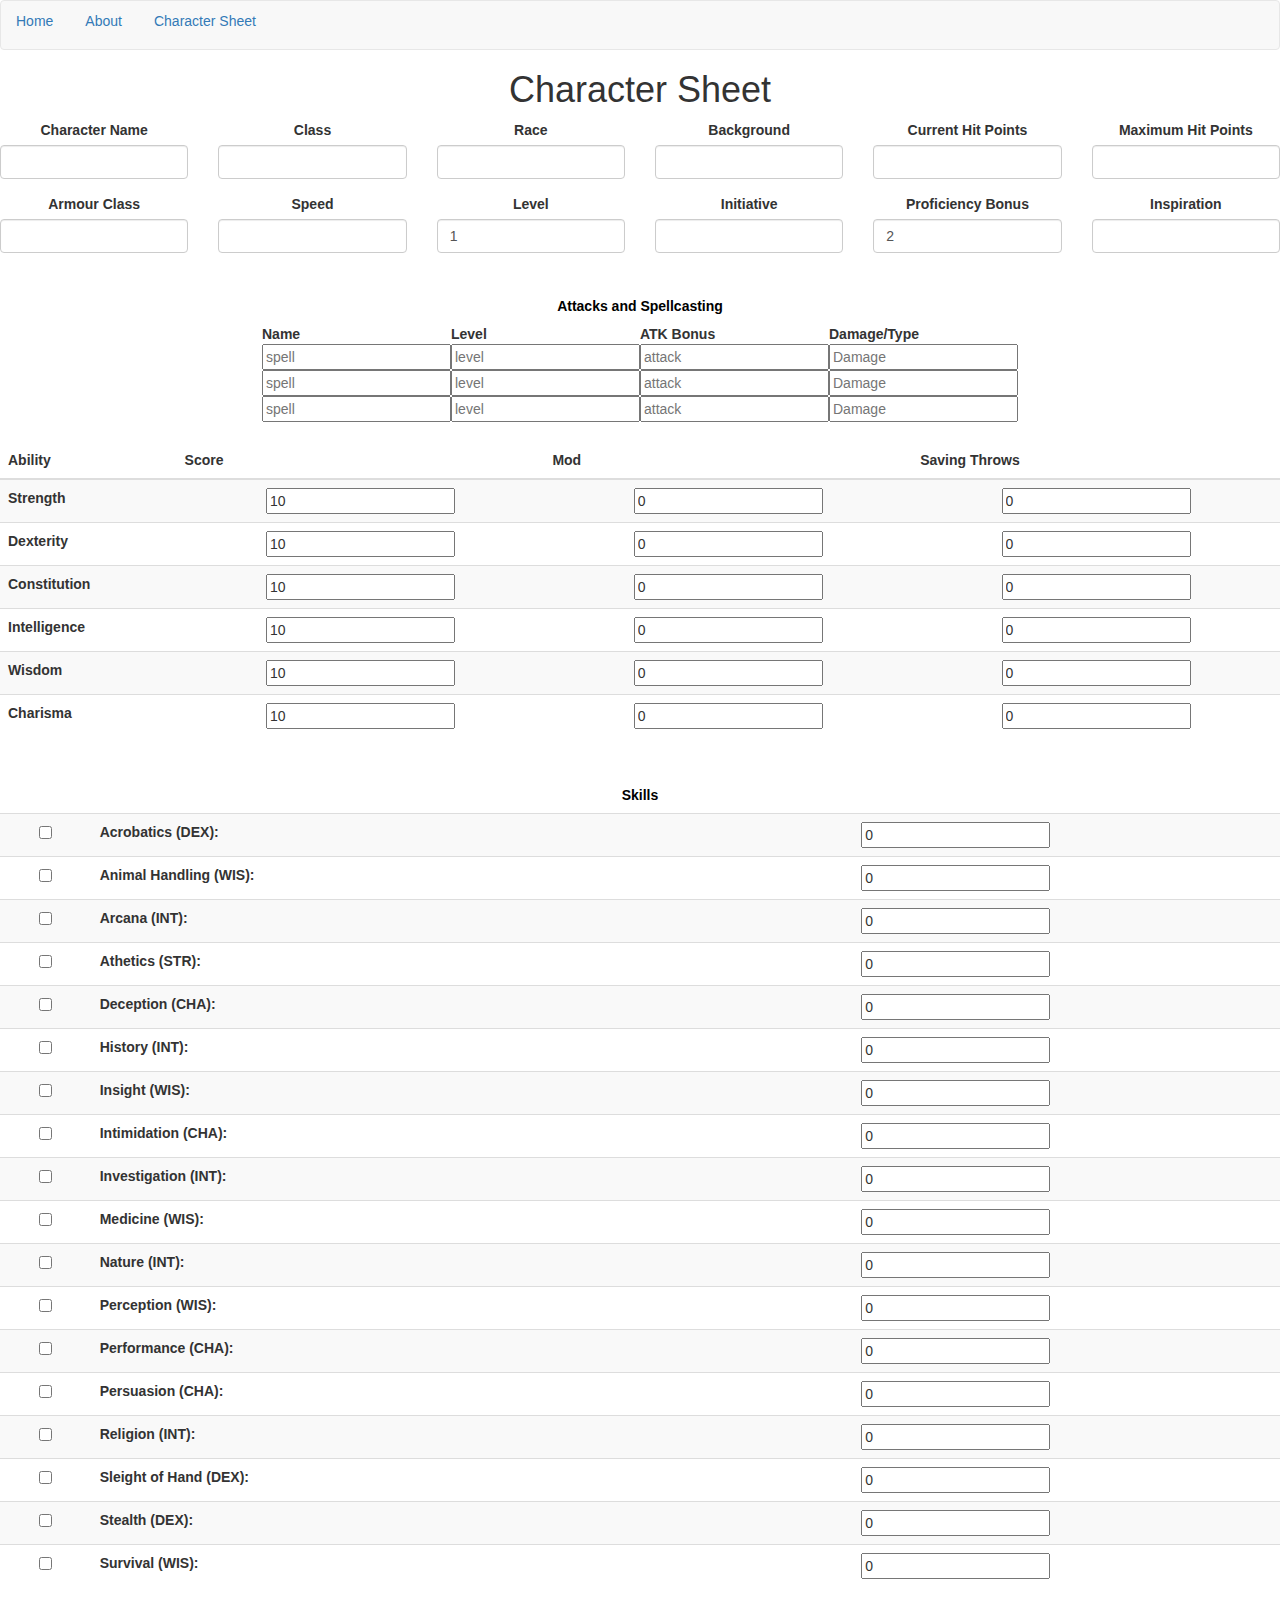
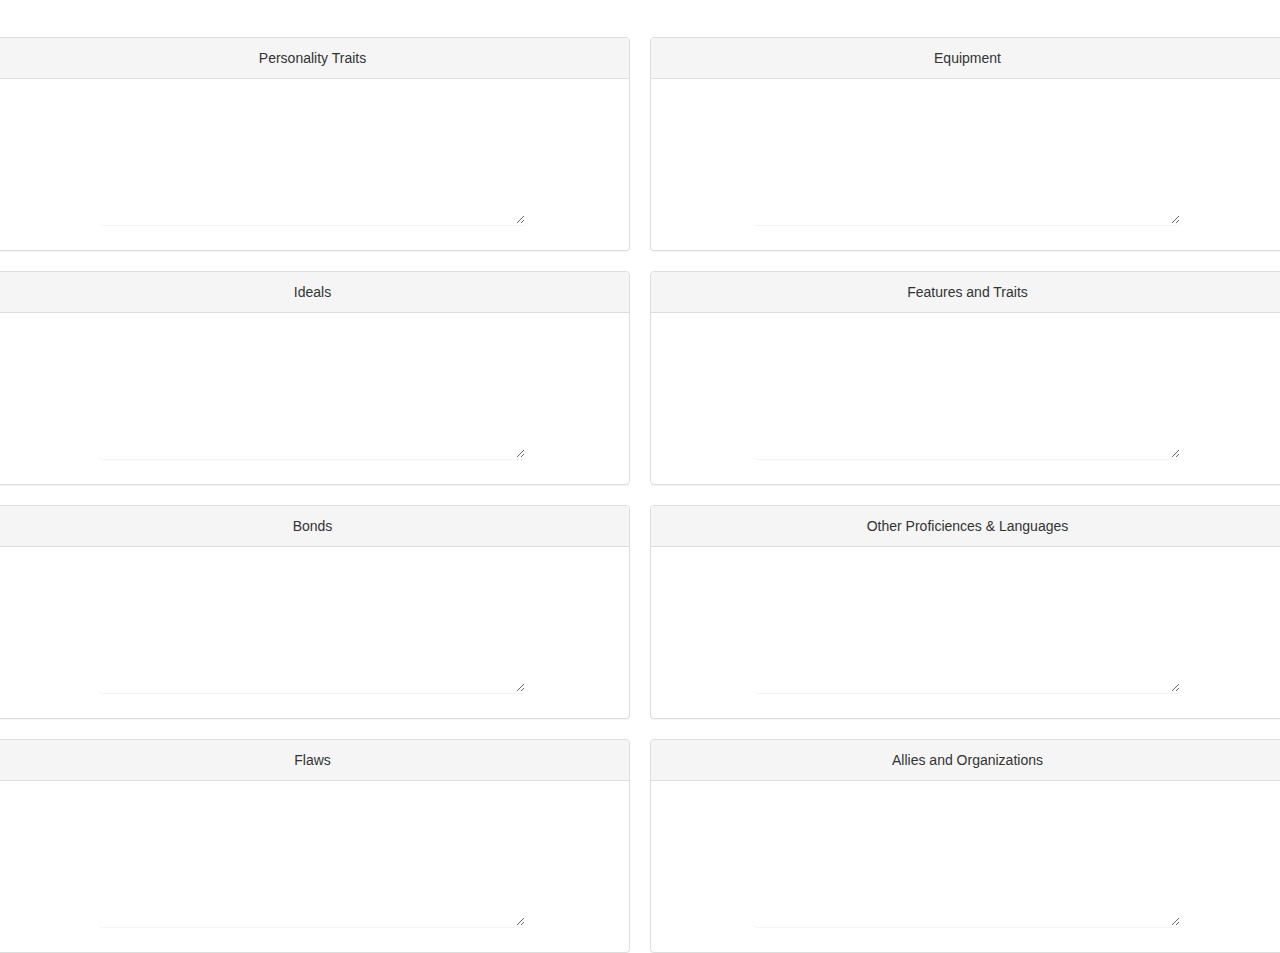
==== commit 315b0740: "Update character.html" ====
--- a/character.html
+++ b/character.html
@@ -1,20 +1,17 @@
 <!DOCTYPE html>
-<html lang="en" class="h-100">
+<html>
     <head>
         <meta charset="utf-8">
         <meta name="viewport" content="width=device-width, initial-scale=1.0">
         <link rel="stylesheet" href="css/character.css">
-        <script src= "https://maxcdn.bootstrapcdn.com/bootstrap/3.4.0/js/bootstrap.min.js"></script>
-        <link rel="stylesheet" href= "https://maxcdn.bootstrapcdn.com/bootstrap/3.4.0/css/bootstrap.min.css"> 
-        <script src="https://code.jquery.com/jquery-3.2.1.slim.min.js" integrity="sha384-KJ3o2DKtIkvYIK3UENzmM7KCkRr/rE9/Qpg6aAZGJwFDMVNA/GpGFF93hXpG5KkN" crossorigin="anonymous"></script>
-        <script src="https://cdnjs.cloudflare.com/ajax/libs/popper.js/1.12.9/umd/popper.min.js" integrity="sha384-ApNbgh9B+Y1QKtv3Rn7W3mgPxhU9K/ScQsAP7hUibX39j7fakFPskvXusvfa0b4Q" crossorigin="anonymous"></script>
-        <script src="https://maxcdn.bootstrapcdn.com/bootstrap/4.0.0/js/bootstrap.min.js" integrity="sha384-JZR6Spejh4U02d8jOt6vLEHfe/JQGiRRSQQxSfFWpi1MquVdAyjUar5+76PVCmYl" crossorigin="anonymous"></script>
-        <link rel="stylesheet" href="https://cdnjs.cloudflare.com/ajax/libs/font-awesome/4.7.0/css/font-awesome.min.css">
+        <script src="js/character.js"></script>
+        <link rel="stylesheet" href="https://fonts.googleapis.com/css2?family=Bebas+Neue&family=Ubuntu+Mono&display=swap">
+
         <link rel="stylesheet" href="https://cdnjs.cloudflare.com/ajax/libs/twitter-bootstrap/3.3.6/css/bootstrap.min.css">
         <title>Character Sheet</title>
     </head>
 
-    <body class="h-100">
+    <body onload="fillForm()">
 
         <div class="top">
             <nav class="navbar navbar-default">
@@ -28,282 +25,304 @@
 
         <h1>Character Sheet</h1>
 
-        <form>
+        <form class="top-section">
             <div class="form-row">
-                <div class="col-md-4 form-group">
-                    <label for="fname">Character Name</label>
-                    <input type="text" class="form-control" id="fname" name="fname">
+                <div class="row">
+                    <div class="column">
+                        <div class="col-xs-2 form-group">
+                            <label for="fname">Character Name</label>
+                            <input type="text" class="form-control" id="fname" name="fname">
+                        </div>
+                        <div class="col-xs-2 form-group">
+                            <label for="class">Class</label>
+                            <input type="text" class="form-control" id="class" name="class">
+                        </div>
+                        <div class="col-xs-2 form-group">
+                            <label for="race">Race</label>
+                            <input type="text" class="form-control" id="race" name="race">
+                        </div>
+                        
+                        <div class="col-xs-2 form-group">
+                            <label for="background">Background</label>
+                            <input type="text" class="form-control" id="background" name="background">
+                        </div>
+                        
+                        <div class="col-xs-2 form-group">
+                            <label for="current">Current Hit Points</label>
+                            <input type="number" min="0" class="form-control" id="current" name="current">
+                        </div>
+                        <div class="col-xs-2 form-group">
+                            <label for="max">Maximum Hit Points</label>
+                            <input type="number" min="0" class="form-control" id="max" name="max">
+                        </div>
+                        <div class="col-xs-2 form-group">
+                            <label for="armour">Armour Class</label>
+                            <input type="text" class="form-control" id="armour" name="amour">
+                        </div>
+                        <div class="col-xs-2 form-group">
+                            <label for="speed">Speed</label>
+                            <input type="number" min="0" class="form-control" id="speed" name="speed">
+                        </div>
+                        <div class="col-xs-2 form-group">
+                            <label for="level">Level</label>
+                            <input type="number" class="form-control" id="class" name="class" value="1" max="20" min="1">
+                        </div>
+                        <div class="col-xs-2 form-group">
+                            <label for="initiative">Initiative</label>
+                            <input type="text" class="form-control" id="initiative" name="initative" onchange="updateModifiers()"> 
+                        </div>
+                        <div class="col-xs-2 form-group">
+                            <label for="profBonus">Proficiency Bonus</label>
+                            <input type="number" class="form-control" id="profBonus" name="profBonus" value="2">
+                        </div>
+                        <div class="col-xs-2 form-group">
+                            <label for="inspiration">Inspiration</label>
+                            <input type="number" class="form-control" id="inspiration" name="inspiration" onchange="updateModifiers()">
+                        </div>
+                    </div>
                 </div>
-                <div class="col-xs-4 form-group">
-                    <label for="class">Class</label>
-                    <input type="text" class="form-control" id="class" name="class">
-                </div>
-                <div class="col-xs-1 form-group">
-                    <label for="level">Level</label>
-                    <input type="number" class="form-control" id="class" name="class" value="1" max="20" min="1">
-                </div>
-                <div class="col-xs-2 form-group">
-                    <label for="background">Background</label>
-                    <input type="text" class="form-control" id="background" name="background">
-                </div>
-                <div class="col-xs-2 form-group">
-                    <label for="race">Race</label>
-                    <input type="text" class="form-control" id="race" name="race">
-                </div>
-                <div class="col-xs-2 form-group">
-                    <label for="current">Current Hit Points</label>
-                    <input type="number" min="0" class="form-control" id="current" name="current">
-                </div>
-                <div class="col-xs-2 form-group">
-                    <label for="max">Maximum Hit Points</label>
-                    <input type="number" min="0" class="form-control" id="max" name="max">
-                </div>
-                <div class="col-xs-2 form-group">
-                    <label for="armour">Armour Class</label>
-                    <input type="text" class="form-control" id="armour" name="amour">
-                </div>
-                <div class="col-xs-1 form-group">
-                    <label for="speed">Speed</label>
-                    <input type="number" min="0" class="form-control" id="speed" name="speed">
-                </div>
-                <div class="col-xs-2 form-group">
-                    <label for="initiative">Initiative</label>
-                    <input type="text" class="form-control" id="initiative" name="initative">
-                </div>
-            </div>
-
-            <hr>
-
-            <div class="columm">
-                <table class="spell">
-                    <caption><b>Attacks and Spellcasting</b></caption>
-                    <tr>
-                        <th>Name</th>
-                        <th>Level</th>
-                        <th>ATK Bonus</th>
-                        <th>Damage/Type</th>
-                    </tr>
-                    <tr>
-                        <td><input type="text" placeholder="spell" class="spellname" id="spellname"></td>
-                        <td><input type="number" placeholder="level" class="level" id="level"></td>
-                        <td><input type="number" placeholder="attack" class="attack" id="attack"></td>
-                        <td><input type="number" placeholder="Damage" class="damage" id="damage"></td>
-                    </tr>
-                    <tr>
-                        <td><input type="text" placeholder="spell" class="spellname" id="spellname"></td>
-                        <td><input type="number" placeholder="level" class="level" id="level"></td>
-                        <td><input type="number" placeholder="attack" class="attack" id="attack"></td>
-                        <td><input type="number" placeholder="Damage" class="damage" id="damage"></td>
-                    </tr>
-                    <tr>
-                        <td><input type="text" placeholder="spell" class="spellname" id="spellname"></td>
-                        <td><input type="number" placeholder="level" class="level" id="level"></td>
-                        <td><input type="number" placeholder="attack" class="attack" id="attack"></td>
-                        <td><input type="number" placeholder="Damage" class="damage" id="damage"></td>
-                    </tr>
-                </table>
-            </div>
-        </form>
-    
-        <br>
-        <br>
-        <br>
-
-       
-        <div class="container-fluid">
-            <div class="table-responsive">
-                <table class="table table-border table-hover table-sm table-striped m-10px">
-                    <thead>
+            </div>
+
+            <br>
+
+            <div class="row">
+                <div class="column">
+                    <table class="spell">
+                        <caption><b>Attacks and Spellcasting</b></caption>
                         <tr>
-                            <th scope="col">Ability</th>
-                            <th scope="col">Score</th>
-                            <th scope="col">Mod</th>
-                            <th scope="col">Saving Throws</th>
-                        </tr>
-                    </thead>
-                    <tbody>
-                        <tr>
-                            <th scope="row">Strength</th>
-                            <td><input type="number" value="10" id="strScore" onchange="updateModifiers()"></td>
-                            <td><input type="number" value="0" id="strMod"></td>
-                            <td><input type="number" value="0" id="strThrow"></td>
+                            <th>Name</th>
+                            <th>Level</th>
+                            <th>ATK Bonus</th>
+                            <th>Damage/Type</th>
                         </tr>
                         <tr>
-                            <th scope="row">Dexterity</th>
-                            <td><input type="number" value="10" id="dexScore" onchange="updateModifiers()"></td>
-                            <td><input type="number" value="0" id="dexMod"></td>
-                            <td><input type="number" value="0" id="dexThrow"></td>
+                            <td><input type="text" placeholder="spell" class="spellname" id="spellname"></td>
+                            <td><input type="number" placeholder="level" class="level" id="level"></td>
+                            <td><input type="number" placeholder="attack" class="attack" id="attack"></td>
+                            <td><input type="number" placeholder="Damage" class="damage" id="damage"></td>
                         </tr>
                         <tr>
-                            <th scope="row">Constitution</th>
-                            <td><input type="number" value="10" id="conScore" onchange="updateModifiers()"></td>
-                            <td><input type="number" value="0" id="conMod"></td>
-                            <td><input type="number" value="0" id="conThrow"></td>
+                            <td><input type="text" placeholder="spell" class="spellname" id="spellname"></td>
+                            <td><input type="number" placeholder="level" class="level" id="level"></td>
+                            <td><input type="number" placeholder="attack" class="attack" id="attack"></td>
+                            <td><input type="number" placeholder="Damage" class="damage" id="damage"></td>
                         </tr>
                         <tr>
-                            <th scope="row">Intelligence</th>
-                            <td><input type="number" value="10" id="intScore" onchange="updateModifiers()"></td>
-                            <td><input type="number" value="0" id="intMod"></td>
-                            <td><input type="number" value="0" id="intThrow"></td>
+                            <td><input type="text" placeholder="spell" class="spellname" id="spellname"></td>
+                            <td><input type="number" placeholder="level" class="level" id="level"></td>
+                            <td><input type="number" placeholder="attack" class="attack" id="attack"></td>
+                            <td><input type="number" placeholder="Damage" class="damage" id="damage"></td>
                         </tr>
-                        <tr>
-                            <th scope="row">Wisdom</th>
-                            <td><input type="number" value="10" id="wisScore" onchange="updateModifiers()"></td>
-                            <td><input type="number" value="0" id="wisMod"></td>
-                            <td><input type="number" value="0" id="wisThrow"></td>
-                        </tr>
-                        <tr>
-                            <th scope="row">Charisma</th>
-                            <td><input type="number" value="10" id="chaScore" onchange="updateModifiers()"></td>
-                            <td><input type="number" value="0" id="chaMod"></td>
-                            <td><input type="number" value="0" id="chaThrow"></td>
-                        </tr>
-                    </tbody>
-                </table>
+                    </table>
+                </div>
+            </div>
+        </form>
+
+        <br>
+
+        <div class="row">
+            <div class="column">
+                <div class="container-fluid">
+                    <div class="table-responsive">
+                        <table class="table table-border table-hover table-sm table-striped m-10px">
+                            <thead>
+                                <tr>
+                                    <th scope="col">Ability</th>
+                                    <th scope="col">Score</th>
+                                    <th scope="col">Mod</th>
+                                    <th scope="col">Saving Throws</th>
+                                </tr>
+                            </thead>
+                            <tbody>
+                                <tr>
+                                    <th scope="row">Strength</th>
+                                    <td><input type="number" value="10" id="strScore" onchange="updateModifiers()"></td>
+                                    <td><input type="number" value="0" id="strMod"></td>
+                                    <td><input type="number" value="0" id="strThrow"></td>
+                                </tr>
+                                <tr>
+                                    <th scope="row">Dexterity</th>
+                                    <td><input type="number" value="10" id="dexScore" onchange="updateModifiers()"></td>
+                                    <td><input type="number" value="0" id="dexMod"></td>
+                                    <td><input type="number" value="0" id="dexThrow"></td>
+                                </tr>
+                                <tr>
+                                    <th scope="row">Constitution</th>
+                                    <td><input type="number" value="10" id="conScore" onchange="updateModifiers()"></td>
+                                    <td><input type="number" value="0" id="conMod"></td>
+                                    <td><input type="number" value="0" id="conThrow"></td>
+                                </tr>
+                                <tr>
+                                    <th scope="row">Intelligence</th>
+                                    <td><input type="number" value="10" id="intScore" onchange="updateModifiers()"></td>
+                                    <td><input type="number" value="0" id="intMod"></td>
+                                    <td><input type="number" value="0" id="intThrow"></td>
+                                </tr>
+                                <tr>
+                                    <th scope="row">Wisdom</th>
+                                    <td><input type="number" value="10" id="wisScore" onchange="updateModifiers()"></td>
+                                    <td><input type="number" value="0" id="wisMod"></td>
+                                    <td><input type="number" value="0" id="wisThrow"></td>
+                                </tr>
+                                <tr>
+                                    <th scope="row">Charisma</th>
+                                    <td><input type="number" value="10" id="chaScore" onchange="updateModifiers()"></td>
+                                    <td><input type="number" value="0" id="chaMod"></td>
+                                    <td><input type="number" value="0" id="chaThrow"></td>
+                                </tr>
+                            </tbody>
+                        </table>
+                    </div>
+                </div>
             </div>
         </div>
 
-        <div class="container-fluid">
-            <div class="table-responsive">
-                <table class="table table-border table-hover table-sm table-striped skills">
-                    <caption><b>Skills</b></caption>
-                    <tr>
-                        <td><input type="checkbox" id="acroProf" onchange="setSkills();"></td>
-                        <th scope="row">Acrobatics (DEX):</th>
-                        <td><input type="number" id="acroScore" value="0"></td>
-                    </tr>
-                    <tr>
-                        <td><input type="checkbox" id="animProf" onchange="setSkills();"></td>
-                        <th scope="row">Animal Handling (WIS):</td>
-                        <td><input type="number" id="animScore" value="0"></td>
-                    </tr>
-                    <tr>
-                        <td><input type="checkbox" id="arcaProf" onchange="setSkills();"></td>
-                        <th scope="row">Arcana (INT):</th>
-                        <td><input type="number" id="arcaScore" value="0"></td>
-                    </tr>
-                    <tr>
-                        <td><input type="checkbox" id="athlProf" onchange="setSkills();"></td>
-                        <th scope="row">Athetics (STR):</th>
-                        <td><input type="number" id="athlScore" value="0"></td>
-                      </tr>
-                    <tr>
-                        <td><input type="checkbox" id="decProf" onchange="setSkills();"></td>
-                        <th scope="row">Deception (CHA):</th>
-                        <td><input type="number" id="decScore" value="0"></td>
-                    </tr>
-                    <tr>
-                        <td><input type="checkbox" id="hisProf" onchange="setSkills();"></td>
-                        <th scope="row">History (INT):</th>
-                        <td><input type="number" id="hisScore" value="0"></td>
-                    </tr>
-                    <tr>
-                        <td><input type="checkbox" id="insProf" onchange="setSkills();"></td>
-                        <th scope="row">Insight (WIS):</th>
-                         <td><input type="number" id="insScore" value="0"></td>
-                    </tr>
-                    <tr>
-                        <td><input type="checkbox" id="intiProf" onchange="setSkills();"></td>
-                        <th scope="row">Intimidation (CHA):</th>
-                        <td><input type="number" id="intiScore" value="0"></td>
-                    </tr>
-                    <tr>
-                        <td><input type="checkbox" id="invProf" onchange="setSkills();"></td>
-                        <th scope="row">Investigation (INT):</th>
-                        <td><input type="number" id="invScore" value="0"></td>
-                    </tr>
-                    <tr>
-                        <td><input type="checkbox" id="medProf" onchange="setSkills();"></td>
-                        <th scope="row">Medicine (WIS):</th>
-                        <td><input type="number" id="medScore" value="0"></td>
-                    </tr>
-                    <tr>
-                        <td><input type="checkbox" id="natProf" onchange="setSkills();"></td>
-                        <th scope="row">Nature (INT):</th>
-                        <td><input type="number" id="natScore" value="0"></td>
-                    </tr>
-                    <tr>
-                        <td><input type="checkbox" id="percProf" onchange="setSkills();"></td>
-                        <th scope="row">Perception (WIS):</th>
-                        <td><input type="number" id="percScore" value="0"></td>
-                    </tr>
-                    <tr>
-                        <td><input type="checkbox" id="perfProf" onchange="setSkills();"></td>
-                        <th scope="row">Performance (CHA):</th>
-                        <td><input type="number" id="perfScore" value="0"></td>
-                    </tr>
-                    <tr>
-                        <td><input type="checkbox" id="persProf" onchange="setSkills();"></td>
-                        <th scope="row">Persuasion (CHA):</th>
-                        <td><input type="number" id="persScore" value="0"></td>
-                    </tr>
-                    <tr>
-                        <td><input type="checkbox" id="relProf" onchange="setSkills();"></td>
-                        <th scope="row">Religion (INT):</th>
-                        <td><input type="number" id="relScore" value="0"></td>
-                    </tr>
-                    <tr>
-                        <td><input type="checkbox" id="sleiProf" onchange="setSkills();"></td>
-                        <th scope="row">Sleight of Hand (DEX):</th>
-                        <td><input type="number" id="sleiScore" value="0"></td>
-                    </tr>
-                    <tr>
-                        <td><input type="checkbox" id="steProf" onchange="setSkills();"></td>
-                        <th scope="row">Stealth (DEX):</th>
-                        <td><input type="number" id="steScore" value="0"></td>
-                    </tr>
-                    <tr>
-                        <td><input type="checkbox" id="survProf" onchange="setSkills();"></td>
-                        <th scope="row">Survival (WIS):</th>
-                        <td><input type="number" id="survScore" value="0"></td>
-                    </tr>
-                </table>
+        <br>
+
+        <div class="row">
+            <div class="column">
+                <div class="container-fluid">
+                    <div class="table-responsive">
+                        <table class="table table-border table-hover table-sm table-striped skills">
+                            <caption><b>Skills</b></caption>
+                            <tr>
+                                <td><input type="checkbox" id="acroProf" onchange="setSkills();"></td>
+                                <th scope="row">Acrobatics (DEX):</th>
+                                <td><input type="number" id="acroScore" value="0"></td>
+                            </tr>
+                            <tr>
+                                <td><input type="checkbox" id="animProf" onchange="setSkills();"></td>
+                                <th scope="row">Animal Handling (WIS):</td>
+                                <td><input type="number" id="animScore" value="0"></td>
+                            </tr>
+                            <tr>
+                                <td><input type="checkbox" id="arcaProf" onchange="setSkills();"></td>
+                                <th scope="row">Arcana (INT):</th>
+                                <td><input type="number" id="arcaScore" value="0"></td>
+                            </tr>
+                            <tr>
+                                <td><input type="checkbox" id="athlProf" onchange="setSkills();"></td>
+                                <th scope="row">Athetics (STR):</th>
+                                <td><input type="number" id="athlScore" value="0"></td>
+                              </tr>
+                            <tr>
+                                <td><input type="checkbox" id="decProf" onchange="setSkills();"></td>
+                                <th scope="row">Deception (CHA):</th>
+                                <td><input type="number" id="decScore" value="0"></td>
+                            </tr>
+                            <tr>
+                                <td><input type="checkbox" id="hisProf" onchange="setSkills();"></td>
+                                <th scope="row">History (INT):</th>
+                                <td><input type="number" id="hisScore" value="0"></td>
+                            </tr>
+                            <tr>
+                                <td><input type="checkbox" id="insProf" onchange="setSkills();"></td>
+                                <th scope="row">Insight (WIS):</th>
+                                 <td><input type="number" id="insScore" value="0"></td>
+                            </tr>
+                            <tr>
+                                <td><input type="checkbox" id="intiProf" onchange="setSkills();"></td>
+                                <th scope="row">Intimidation (CHA):</th>
+                                <td><input type="number" id="intiScore" value="0"></td>
+                            </tr>
+                            <tr>
+                                <td><input type="checkbox" id="invProf" onchange="setSkills();"></td>
+                                <th scope="row">Investigation (INT):</th>
+                                <td><input type="number" id="invScore" value="0"></td>
+                            </tr>
+                            <tr>
+                                <td><input type="checkbox" id="medProf" onchange="setSkills();"></td>
+                                <th scope="row">Medicine (WIS):</th>
+                                <td><input type="number" id="medScore" value="0"></td>
+                            </tr>
+                            <tr>
+                                <td><input type="checkbox" id="natProf" onchange="setSkills();"></td>
+                                <th scope="row">Nature (INT):</th>
+                                <td><input type="number" id="natScore" value="0"></td>
+                            </tr>
+                            <tr>
+                                <td><input type="checkbox" id="percProf" onchange="setSkills();"></td>
+                                <th scope="row">Perception (WIS):</th>
+                                <td><input type="number" id="percScore" value="0"></td>
+                            </tr>
+                            <tr>
+                                <td><input type="checkbox" id="perfProf" onchange="setSkills();"></td>
+                                <th scope="row">Performance (CHA):</th>
+                                <td><input type="number" id="perfScore" value="0"></td>
+                            </tr>
+                            <tr>
+                                <td><input type="checkbox" id="persProf" onchange="setSkills();"></td>
+                                <th scope="row">Persuasion (CHA):</th>
+                                <td><input type="number" id="persScore" value="0"></td>
+                            </tr>
+                            <tr>
+                                <td><input type="checkbox" id="relProf" onchange="setSkills();"></td>
+                                <th scope="row">Religion (INT):</th>
+                                <td><input type="number" id="relScore" value="0"></td>
+                            </tr>
+                            <tr>
+                                <td><input type="checkbox" id="sleiProf" onchange="setSkills();"></td>
+                                <th scope="row">Sleight of Hand (DEX):</th>
+                                <td><input type="number" id="sleiScore" value="0"></td>
+                            </tr>
+                            <tr>
+                                <td><input type="checkbox" id="steProf" onchange="setSkills();"></td>
+                                <th scope="row">Stealth (DEX):</th>
+                                <td><input type="number" id="steScore" value="0"></td>
+                            </tr>
+                            <tr>
+                                <td><input type="checkbox" id="survProf" onchange="setSkills();"></td>
+                                <th scope="row">Survival (WIS):</th>
+                                <td><input type="number" id="survScore" value="0"></td>
+                            </tr>
+                        </table>
+                    </div>
+                </div>
             </div>
         </div>
 
-        <div class="rows">
+        <br>
+        
+        <div class="row">
             <div class="columns">
-                <table class="personality">
-                    <tr>
-                        <td>Personality Traits</td>
-                        <td><textarea name="person" id="person" cols="50" rows="7"></textarea></td>
-                    </tr>
-                    <tr>
-                        <td>Ideals</td>
-                        <td><textarea name="ideals" id="ideals" cols="50" rows="7"></textarea></td>
-                    </tr>
-                    <tr>
-                        <td>Bonds</td>
-                        <td><textarea name="bonds" id="bonds" cols="50" rows="7"></textarea></td>
-                    </tr>
-                    <tr>
-                        <td>Flaws</td>
-                        <td><textarea name="flaws" id="flaws" cols="50" rows="7"></textarea></td>
-                    </tr>
-                </table>
-            </div>
-            
+                <div class="panel panel-default">
+                    <div class="panel-heading">Personality Traits</div>
+                    <textarea class="panel body" name="person" id="person" cols="50" rows="7"></textarea>
+                  </div>
+                  <div class="panel panel-default">
+                    <div class="panel-heading">Ideals</div>
+                    <textarea class="panel body" name="ideals" id="ideals" cols="50" rows="7"></textarea>
+                  </div>
+                  <div class="panel panel-default">
+                    <div class="panel-heading">Bonds</div>
+                    <textarea class="panel body" name="bonds" id="bonds" cols="50" rows="7"></textarea>
+                  </div>
+                  <div class="panel panel-default">
+                    <div class="panel-heading">Flaws</div>
+                    <textarea class="panel body" name="flaws" id="flaws" cols="50" rows="7"></textarea>
+                  </div>
+
+            </div>
+
             <div class="columns">
-                <table class="long">
-                    <tr>
-                        <td>Equipment</td>
-                        <td style="height:10px"><textarea name="equipment" id="equipment" cols="50" rows="7"></textarea></td>
-                    </tr>
-                    <tr>
-                        <td>Features and Traits</td>
-                        <td style="height:10px"><textarea name="features" id="features" cols="50" rows="7"></textarea></td>
-                    </tr>
-                    <tr>
-                        <td>Other Proficiences & Languages</td>
-                        <td><textarea name="languages" id="languages" cols="50" rows="7"></textarea></td>
-                    </tr>
-                    <tr>
-                        <td>Allies and Organizations</td>
-                        <td><textarea name="allies" id="allies" cols="50" rows="7"></textarea></td>
-                    </tr>
-                </table>
+                <div class="panel panel-default">
+                    <div class="panel-heading">Equipment</div>
+                    <textarea class="panel body" name="equipment" id="equipment" cols="50" rows="7"></textarea>
+                  </div>
+                  <div class="panel panel-default">
+                    <div class="panel-heading">Features and Traits</div>
+                    <textarea class="panel body" name="features" id="features" cols="50" rows="7"></textarea>
+                  </div>
+                  <div class="panel panel-default">
+                    <div class="panel-heading">Other Proficiences & Languages</div>
+                    <textarea class="panel body" name="languages" id="languages" cols="50" rows="7"></textarea>
+                  </div>
+                  <div class="panel panel-default">
+                    <div class="panel-heading">Allies and Organizations</div>
+                    <textarea class="panel body" name="allies" id="allies" cols="50" rows="7"></textarea>
+                  </div>
+                
             </div>
         </div>
     </body>
-    <script src="js/character.js"></script>
-</html>+</html>
--- a/css/character.css
+++ b/css/character.css
@@ -71,291 +71,4 @@
 .spell caption {
     text-align: center;
     color: black;;
-}
-
-/*<form class="top-section">
-            <label for="fname">Character Name</label>
-            <input type="text" id="fname" name="fname">
-
-            <label for="class">Class</label>
-            <input type="text" id="class" name="class">
-
-            <label for="Level">Level</label>
-            <input type="number" id="playerLevel" min="1" max="20" value="1" onchange="playerLevelChange();">
-
-            <label for="background">Background</label>
-            <input type="text" id="background" name="background">
-
-            <hr>
-
-            <label for="race">Race</label>
-            <input type="text" id="race" name="race">
-
-            <label for="alignment">Alignment</label>
-            <input type="text" id="alignment" name="alignment">
-
-            <label for="exp">Experience Points</label>
-            <input type="text" id="exp" name="exp">
-
-            <hr>
-
-            <label for="currentPoints">Current Hit Points</label>
-            <input type="number" id="current" name="current">
-
-            <label for="maxPoints">Maximum Hit Points</label>
-            <input type="number" id="max" name="max">
-
-            <hr>
-
-            <label for="profBonus">Proficiency Bonus</label>
-            <input type="number" value="1" min="1" id="profBonus" max="20" name="profBonus">
-
-            <label for="armour">Armour</label>
-            <input type="number" id="armour" name="armour">
-
-            <label for="speed">Speed</label>
-            <input type="number" id="speed" name="speed">
-        </form>
-        <hr> 
-
-        <div class="row">
-            <div class="column">
-                <table class="important-stats">
-                    <!-- <caption>Skills</caption> -->
-                        <tr>
-                            <th>Ability</th>
-                            <th>Score</th>
-                            <th>Mod</th>
-                            <th>Saving Throws</th>
-                        </tr>
-                        <tr>
-                            <td>Strength</td>
-                            <td><input type="number" value="10" id="strScore" onchange="updateModifiers()"></td>
-                            <td><input type="number" value="0" id="strMod"></td>
-                            <td><input type="number" value="0" id="strThrow"></td>
-                        </tr>
-                        <tr>
-                            <td>Dexterity</td>
-                            <td><input type="number" value="10" id="dexScore" onchange="updateModifiers()"></td>
-                            <td><input type="number" value="0" id="dexMod"></td>
-                            <td><input type="number" value="0" id="dexThrow"></td>
-                        </tr>
-                        <tr>
-                            <td>Constitution</td>
-                            <td><input type="number" value="10" id="conScore" onchange="updateModifiers()"></td>
-                            <td><input type="number" value="0" id="conMod"></td>
-                            <td><input type="number" value="0" id="conThrow"></td>
-                        </tr>
-                        <tr>
-                            <td>Intelligence</td>
-                            <td><input type="number" value="10" id="intScore" onchange="updateModifiers()"></td>
-                            <td><input type="number" value="0" id="intMod"></td>
-                            <td><input type="number" value="0" id="intThrow"></td>
-                        </tr>
-                        <tr>
-                            <td>Wisdom</td>
-                            <td><input type="number" value="10" id="wisScore" onchange="updateModifiers()"></td>
-                            <td><input type="number" value="0" id="wisMod"></td>
-                            <td><input type="number" value="0" id="wisThrow"></td>
-                        </tr>
-                        <tr>
-                            <td>Charisma</td>
-                            <td><input type="number" value="10" id="chaScore" onchange="updateModifiers()"></td>
-                            <td><input type="number" value="0" id="chaMod"></td>
-                            <td><input type="number" value="0" id="chaThrow"></td>
-                        </tr>
-                    </table>
-                </div>
-            </div>
-        </div>
-
-        <div class="row">
-            <div class="column">
-                <table class="personality">
-                    <tr>
-                        <td>Personality Traits</td>
-                        <td><textarea name="person" id="person" cols="50" rows="7"></textarea></td>
-                    </tr>
-                    <tr>
-                        <td>Ideals</td>
-                        <td><textarea name="ideals" id="ideals" cols="50" rows="7"></textarea></td>
-                    </tr>
-                    <tr>
-                        <td>Bonds</td>
-                        <td><textarea name="bonds" id="bonds" cols="50" rows="7"></textarea></td>
-                    </tr>
-                    <tr>
-                        <td>Flaws</td>
-                        <td><textarea name="flaws" id="flaws" cols="50" rows="7"></textarea></td>
-                    </tr>
-                </table>
-            </div>
-        </div>
-
-        <div class="row">
-            <div class="column">
-                <table class="long">
-                    <tr>
-                        <td>Equipment</td>
-                        <td style="height:10px"><textarea name="equipment" id="equipment" cols="50" rows="7"></textarea></td>
-                    </tr>
-                    <tr>
-                        <td>Features and Traits</td>
-                        <td style="height:10px"><textarea name="features" id="features" cols="50" rows="7"></textarea></td>
-                    </tr>
-                    <tr>
-                        <td>Other Proficiences & Languages</td>
-                        <td><textarea name="languages" id="languages" cols="50" rows="7"></textarea></td>
-                    </tr>
-                    <tr>
-                        <td>Allies and Organizations</td>
-                        <td><textarea name="allies" id="allies" cols="50" rows="7"></textarea></td>
-                    </tr>
-                </table>
-            </div>
-        </div>
-
-        <div class="row">
-            <div class="column">
-                <table class="skills">
-                    <caption><b>Skills</b></caption>
-                    <tr>
-                        <td><input type="checkbox" id="acroProf" onchange="setSkills();"></td>
-                        <td>Acrobatics (DEX):</td>
-                        <td><input type="number" id="acroScore" value="0"></td>
-                    </tr>
-                    <tr>
-                        <td><input type="checkbox" id="animProf" onchange="setSkills();"></td>
-                        <td>Animal Handling (WIS):</td>
-                        <td><input type="number" id="animScore" value="0"></td>
-                    </tr>
-                    <tr>
-                        <td><input type="checkbox" id="arcaProf" onchange="setSkills();"></td>
-                        <td>Arcana (INT):</td>
-                        <td><input type="number" id="arcaScore" value="0"></td>
-                    </tr>
-                    <tr>
-                        <td><input type="checkbox" id="athlProf" onchange="setSkills();"></td>
-                        <td>Athetics (STR):</td>
-                        <td><input type="number" id="athlScore" value="0"></td>
-                      </tr>
-                    <tr>
-                        <td><input type="checkbox" id="decProf" onchange="setSkills();"></td>
-                        <td>Deception (CHA):</td>
-                        <td><input type="number" id="decScore" value="0"></td>
-                    </tr>
-                    <tr>
-                        <td><input type="checkbox" id="hisProf" onchange="setSkills();"></td>
-                        <td>History (INT):</td>
-                        <td><input type="number" id="hisScore" value="0"></td>
-                    </tr>
-                    <tr>
-                        <td><input type="checkbox" id="insProf" onchange="setSkills();"></td>
-                        <td>Insight (WIS):</td>
-                         <td><input type="number" id="insScore" value="0"></td>
-                    </tr>
-                    <tr>
-                        <td><input type="checkbox" id="intiProf" onchange="setSkills();"></td>
-                        <td>Intimidation (CHA):</td>
-                        <td><input type="number" id="intiScore" value="0"></td>
-                    </tr>
-                    <tr>
-                        <td><input type="checkbox" id="invProf" onchange="setSkills();"></td>
-                        <td>Investigation (INT):</td>
-                        <td><input type="number" id="invScore" value="0"></td>
-                    </tr>
-                    <tr>
-                        <td><input type="checkbox" id="medProf" onchange="setSkills();"></td>
-                        <td>Medicine (WIS):</td>
-                        <td><input type="number" id="medScore" value="0"></td>
-                    </tr>
-                    <tr>
-                        <td><input type="checkbox" id="natProf" onchange="setSkills();"></td>
-                        <td>Nature (INT):</td>
-                        <td><input type="number" id="natScore" value="0"></td>
-                    </tr>
-                    <tr>
-                        <td><input type="checkbox" id="percProf" onchange="setSkills();"></td>
-                        <td>Perception (WIS):</td>
-                        <td><input type="number" id="percScore" value="0"></td>
-                    </tr>
-                    <tr>
-                        <td><input type="checkbox" id="perfProf" onchange="setSkills();"></td>
-                        <td>Performance (CHA):</td>
-                        <td><input type="number" id="perfScore" value="0"></td>
-                    </tr>
-                    <tr>
-                        <td><input type="checkbox" id="persProf" onchange="setSkills();"></td>
-                        <td>Persuasion (CHA):</td>
-                        <td><input type="number" id="persScore" value="0"></td>
-                    </tr>
-                    <tr>
-                        <td><input type="checkbox" id="relProf" onchange="setSkills();"></td>
-                        <td>Religion (INT):</td>
-                        <td><input type="number" id="relScore" value="0"></td>
-                    </tr>
-                    <tr>
-                        <td><input type="checkbox" id="sleiProf" onchange="setSkills();"></td>
-                        <td>Sleight of Hand (DEX):</td>
-                        <td><input type="number" id="sleiScore" value="0"></td>
-                    </tr>
-                    <tr>
-                        <td><input type="checkbox" id="steProf" onchange="setSkills();"></td>
-                        <td>Stealth (DEX):</td>
-                        <td><input type="number" id="steScore" value="0"></td>
-                    </tr>
-                    <tr>
-                        <td><input type="checkbox" id="survProf" onchange="setSkills();"></td>
-                        <td>Survival (WIS):</td>
-                        <td><input type="number" id="survScore" value="0"></td>
-                    </tr>
-                </table>
-            </div>
-        </div>
-
-        <div class="row">
-            <div class="column">
-                <table class="hits">
-                    <tr>
-                        <td>Maximum Hit Points</td>
-                        <td style="height:46px"><input type="number" class="max" id="max"></td>
-                    </tr>
-                    <tr>
-                        <td>Temporary Hit Points</td>
-                        <td style="height:46px"><input type="number" class="temp" id="temp"></td>
-                    </tr>
-                </table>
-            </div>
-        </div>
-
-        <div class="row">
-            <div class="columm">
-                <table class="spell">
-                    <caption><b>Attacks and Spellcasting</b></caption>
-                    <tr>
-                        <th>Name</th>
-                        <th>Level</th>
-                        <th>ATK Bonus</th>
-                        <th>Damage/Type</th>
-                    </tr>
-                    <tr>
-                        <td><input type="text" placeholder="spell" class="spellname" id="spellname"></td>
-                        <td><input type="number" placeholder="level" class="level" id="level"></td>
-                        <td><input type="number" placeholder="attack" class="attack" id="attack"></td>
-                        <td><input type="number" placeholder="Damage" class="damage" id="damage"></td>
-                    </tr>
-                    <tr>
-                        <td><input type="text" placeholder="spell" class="spellname" id="spellname"></td>
-                        <td><input type="number" placeholder="level" class="level" id="level"></td>
-                        <td><input type="number" placeholder="attack" class="attack" id="attack"></td>
-                        <td><input type="number" placeholder="Damage" class="damage" id="damage"></td>
-                    </tr>
-                    <tr>
-                        <td><input type="text" placeholder="spell" class="spellname" id="spellname"></td>
-                        <td><input type="number" placeholder="level" class="level" id="level"></td>
-                        <td><input type="number" placeholder="attack" class="attack" id="attack"></td>
-                        <td><input type="number" placeholder="Damage" class="damage" id="damage"></td>
-                    </tr>
-                </table>
-            </div>
-        </div>*/+}